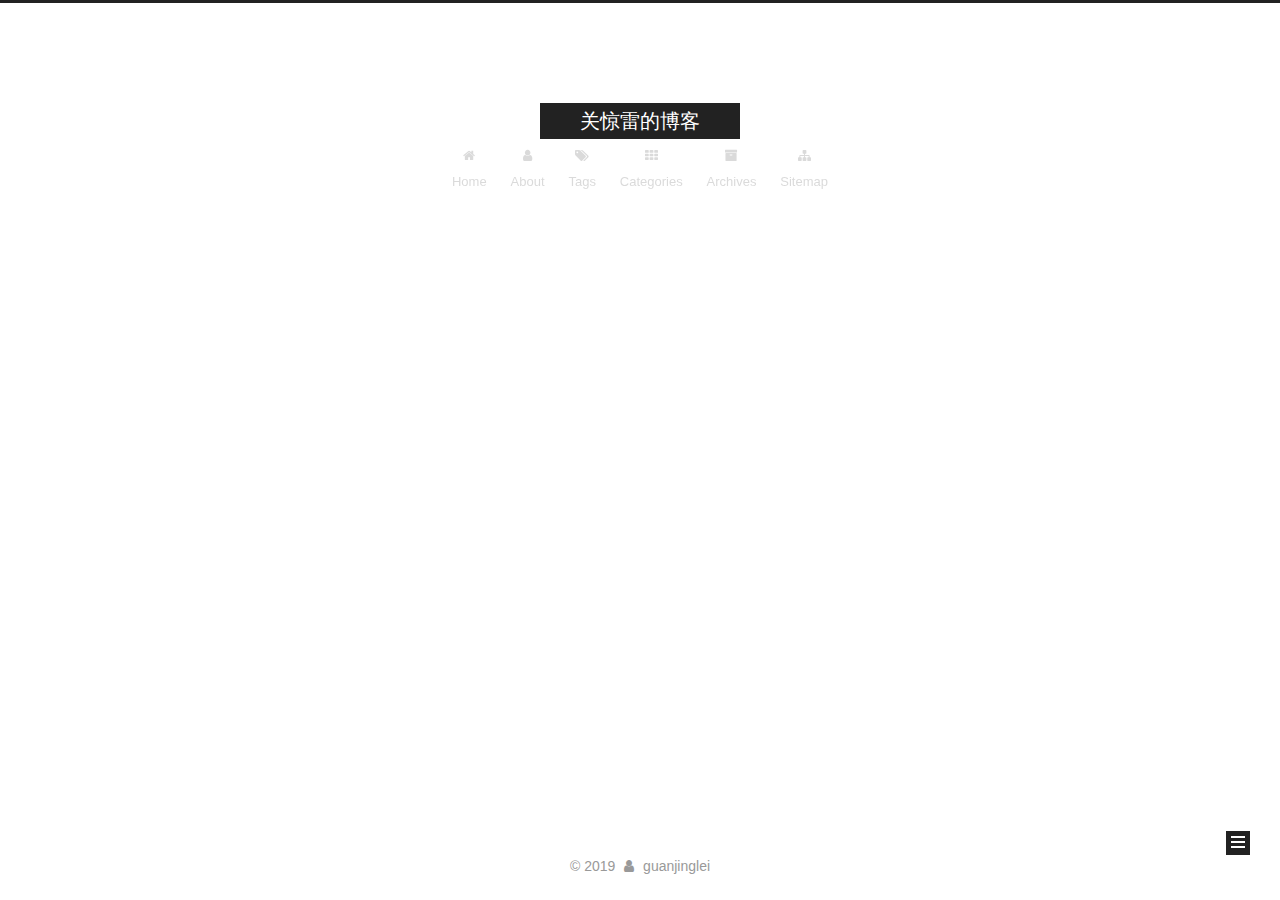
==== index.html @ bd44beff "Site updated: 2019-08-22 19:31:45" ====
<!DOCTYPE html>



  


<html class="theme-next muse use-motion" lang="">
<head>
  <meta charset="UTF-8"/>
<meta http-equiv="X-UA-Compatible" content="IE=edge" />
<meta name="viewport" content="width=device-width, initial-scale=1, maximum-scale=1"/>
<meta name="theme-color" content="#222">









<meta http-equiv="Cache-Control" content="no-transform" />
<meta http-equiv="Cache-Control" content="no-siteapp" />
















  
  
  <link href="/lib/fancybox/source/jquery.fancybox.css?v=2.1.5" rel="stylesheet" type="text/css" />







<link href="/lib/font-awesome/css/font-awesome.min.css?v=4.6.2" rel="stylesheet" type="text/css" />

<link href="/css/main.css?v=5.1.4" rel="stylesheet" type="text/css" />


  <link rel="apple-touch-icon" sizes="180x180" href="/images/apple-touch-icon-next.png?v=5.1.4">


  <link rel="icon" type="image/png" sizes="32x32" href="/images/favicon-32x32-next.png?v=5.1.4">


  <link rel="icon" type="image/png" sizes="16x16" href="/images/favicon-16x16-next.png?v=5.1.4">


  <link rel="mask-icon" href="/images/logo.svg?v=5.1.4" color="#222">





  <meta name="keywords" content="Hexo, NexT" />










<meta property="og:type" content="website">
<meta property="og:title" content="关惊雷的博客">
<meta property="og:url" content="http://yoursite.com/index.html">
<meta property="og:site_name" content="关惊雷的博客">
<meta property="og:locale" content="default">
<meta name="twitter:card" content="summary">
<meta name="twitter:title" content="关惊雷的博客">



<script type="text/javascript" id="hexo.configurations">
  var NexT = window.NexT || {};
  var CONFIG = {
    root: '/',
    scheme: 'Muse',
    version: '5.1.4',
    sidebar: {"position":"left","display":"post","offset":12,"b2t":false,"scrollpercent":false,"onmobile":false},
    fancybox: true,
    tabs: true,
    motion: {"enable":true,"async":false,"transition":{"post_block":"fadeIn","post_header":"slideDownIn","post_body":"slideDownIn","coll_header":"slideLeftIn","sidebar":"slideUpIn"}},
    duoshuo: {
      userId: '0',
      author: 'Author'
    },
    algolia: {
      applicationID: '',
      apiKey: '',
      indexName: '',
      hits: {"per_page":10},
      labels: {"input_placeholder":"Search for Posts","hits_empty":"We didn't find any results for the search: ${query}","hits_stats":"${hits} results found in ${time} ms"}
    }
  };
</script>



  <link rel="canonical" href="http://yoursite.com/"/>





  <title>关惊雷的博客</title>
  








</head>

<body itemscope itemtype="http://schema.org/WebPage" lang="default">

  
  
    
  

  <div class="container sidebar-position-left 
  page-home">
    <div class="headband"></div>

    <header id="header" class="header" itemscope itemtype="http://schema.org/WPHeader">
      <div class="header-inner"><div class="site-brand-wrapper">
  <div class="site-meta ">
    

    <div class="custom-logo-site-title">
      <a href="/"  class="brand" rel="start">
        <span class="logo-line-before"><i></i></span>
        <span class="site-title">关惊雷的博客</span>
        <span class="logo-line-after"><i></i></span>
      </a>
    </div>
      
        <p class="site-subtitle"></p>
      
  </div>

  <div class="site-nav-toggle">
    <button>
      <span class="btn-bar"></span>
      <span class="btn-bar"></span>
      <span class="btn-bar"></span>
    </button>
  </div>
</div>

<nav class="site-nav">
  

  
    <ul id="menu" class="menu">
      
        
        <li class="menu-item menu-item-home">
          <a href="/" rel="section">
            
              <i class="menu-item-icon fa fa-fw fa-home"></i> <br />
            
            Home
          </a>
        </li>
      
        
        <li class="menu-item menu-item-about">
          <a href="/about/" rel="section">
            
              <i class="menu-item-icon fa fa-fw fa-user"></i> <br />
            
            About
          </a>
        </li>
      
        
        <li class="menu-item menu-item-tags">
          <a href="/tags/" rel="section">
            
              <i class="menu-item-icon fa fa-fw fa-tags"></i> <br />
            
            Tags
          </a>
        </li>
      
        
        <li class="menu-item menu-item-categories">
          <a href="/categories/" rel="section">
            
              <i class="menu-item-icon fa fa-fw fa-th"></i> <br />
            
            Categories
          </a>
        </li>
      
        
        <li class="menu-item menu-item-archives">
          <a href="/archives/" rel="section">
            
              <i class="menu-item-icon fa fa-fw fa-archive"></i> <br />
            
            Archives
          </a>
        </li>
      
        
        <li class="menu-item menu-item-sitemap">
          <a href="/sitemap.xml" rel="section">
            
              <i class="menu-item-icon fa fa-fw fa-sitemap"></i> <br />
            
            Sitemap
          </a>
        </li>
      

      
    </ul>
  

  
</nav>



 </div>
    </header>

    <main id="main" class="main">
      <div class="main-inner">
        <div class="content-wrap">
          <div id="content" class="content">
            
  <section id="posts" class="posts-expand">
    
      

  

  
  
  

  <article class="post post-type-normal" itemscope itemtype="http://schema.org/Article">
  
  
  
  <div class="post-block">
    <link itemprop="mainEntityOfPage" href="http://yoursite.com/2018/07/21/开篇/">

    <span hidden itemprop="author" itemscope itemtype="http://schema.org/Person">
      <meta itemprop="name" content="guanjinglei">
      <meta itemprop="description" content="">
      <meta itemprop="image" content="/images/avatar.gif">
    </span>

    <span hidden itemprop="publisher" itemscope itemtype="http://schema.org/Organization">
      <meta itemprop="name" content="关惊雷的博客">
    </span>

    
      <header class="post-header">

        
        
          <h1 class="post-title" itemprop="name headline">
                
                <a class="post-title-link" href="/2018/07/21/开篇/" itemprop="url">开篇</a></h1>
        

        <div class="post-meta">
          <span class="post-time">
            
              <span class="post-meta-item-icon">
                <i class="fa fa-calendar-o"></i>
              </span>
              
                <span class="post-meta-item-text">Posted on</span>
              
              <time title="Post created" itemprop="dateCreated datePublished" datetime="2018-07-21T21:16:44+08:00">
                2018-07-21
              </time>
            

            

            
          </span>

          

          
            
          

          
          

          

          

          

        </div>
      </header>
    

    
    
    
    <div class="post-body" itemprop="articleBody">

      
      

      
        
          
            <p>这是第一篇文章。<br>感谢琛哥帮我撘博客，耶。</p>

          
        
      
    </div>
    
    
    

    

    

    

    <footer class="post-footer">
      

      

      

      
      
        <div class="post-eof"></div>
      
    </footer>
  </div>
  
  
  
  </article>


    
  </section>

  


          </div>
          


          

        </div>
        
          
  
  <div class="sidebar-toggle">
    <div class="sidebar-toggle-line-wrap">
      <span class="sidebar-toggle-line sidebar-toggle-line-first"></span>
      <span class="sidebar-toggle-line sidebar-toggle-line-middle"></span>
      <span class="sidebar-toggle-line sidebar-toggle-line-last"></span>
    </div>
  </div>

  <aside id="sidebar" class="sidebar">
    
    <div class="sidebar-inner">

      

      

      <section class="site-overview-wrap sidebar-panel sidebar-panel-active">
        <div class="site-overview">
          <div class="site-author motion-element" itemprop="author" itemscope itemtype="http://schema.org/Person">
            
              <p class="site-author-name" itemprop="name">guanjinglei</p>
              <p class="site-description motion-element" itemprop="description"></p>
          </div>

          <nav class="site-state motion-element">

            
              <div class="site-state-item site-state-posts">
              
                <a href="/archives/">
              
                  <span class="site-state-item-count">1</span>
                  <span class="site-state-item-name">posts</span>
                </a>
              </div>
            

            

            

          </nav>

          

          

          
          

          
          

          

        </div>
      </section>

      

      

    </div>
  </aside>


        
      </div>
    </main>

    <footer id="footer" class="footer">
      <div class="footer-inner">
        <div class="copyright">&copy; <span itemprop="copyrightYear">2019</span>
  <span class="with-love">
    <i class="fa fa-user"></i>
  </span>
  <span class="author" itemprop="copyrightHolder">guanjinglei</span>

  
</div>



        







        
      </div>
    </footer>

    
      <div class="back-to-top">
        <i class="fa fa-arrow-up"></i>
        
      </div>
    

    

  </div>

  

<script type="text/javascript">
  if (Object.prototype.toString.call(window.Promise) !== '[object Function]') {
    window.Promise = null;
  }
</script>









  












  
  
    <script type="text/javascript" src="/lib/jquery/index.js?v=2.1.3"></script>
  

  
  
    <script type="text/javascript" src="/lib/fastclick/lib/fastclick.min.js?v=1.0.6"></script>
  

  
  
    <script type="text/javascript" src="/lib/jquery_lazyload/jquery.lazyload.js?v=1.9.7"></script>
  

  
  
    <script type="text/javascript" src="/lib/velocity/velocity.min.js?v=1.2.1"></script>
  

  
  
    <script type="text/javascript" src="/lib/velocity/velocity.ui.min.js?v=1.2.1"></script>
  

  
  
    <script type="text/javascript" src="/lib/fancybox/source/jquery.fancybox.pack.js?v=2.1.5"></script>
  


  


  <script type="text/javascript" src="/js/src/utils.js?v=5.1.4"></script>

  <script type="text/javascript" src="/js/src/motion.js?v=5.1.4"></script>



  
  

  

  


  <script type="text/javascript" src="/js/src/bootstrap.js?v=5.1.4"></script>



  


  




	





  





  












  





  

  

  

  
  

  

  

  

</body>
</html>
---- css/main.css ----
/* normalize.css v3.0.2 | MIT License | git.io/normalize */
html {
  font-family: sans-serif; /* 1 */
  -ms-text-size-adjust: 100%; /* 2 */
  -webkit-text-size-adjust: 100%; /* 2 */
}
body {
  margin: 0;
}
article,
aside,
details,
figcaption,
figure,
footer,
header,
hgroup,
main,
menu,
nav,
section,
summary {
  display: block;
}
audio,
canvas,
progress,
video {
  display: inline-block; /* 1 */
  vertical-align: baseline; /* 2 */
}
audio:not([controls]) {
  display: none;
  height: 0;
}
[hidden],
template {
  display: none;
}
a {
  background-color: transparent;
}
a:active,
a:hover {
  outline: 0;
}
abbr[title] {
  border-bottom: 1px dotted;
}
b,
strong {
  font-weight: bold;
}
dfn {
  font-style: italic;
}
h1 {
  font-size: 2em;
  margin: 0.67em 0;
}
mark {
  background: #ff0;
  color: #000;
}
small {
  font-size: 80%;
}
sub,
sup {
  font-size: 75%;
  line-height: 0;
  position: relative;
  vertical-align: baseline;
}
sup {
  top: -0.5em;
}
sub {
  bottom: -0.25em;
}
img {
  border: 0;
}
svg:not(:root) {
  overflow: hidden;
}
figure {
  margin: 1em 40px;
}
hr {
  -moz-box-sizing: content-box;
  box-sizing: content-box;
  height: 0;
}
pre {
  overflow: auto;
}
code,
kbd,
pre,
samp {
  font-family: monospace, monospace;
  font-size: 1em;
}
button,
input,
optgroup,
select,
textarea {
  color: inherit; /* 1 */
  font: inherit; /* 2 */
  margin: 0; /* 3 */
}
button {
  overflow: visible;
}
button,
select {
  text-transform: none;
}
button,
html input[type="button"],
input[type="reset"],
input[type="submit"] {
  -webkit-appearance: button; /* 2 */
  cursor: pointer; /* 3 */
}
button[disabled],
html input[disabled] {
  cursor: default;
}
button::-moz-focus-inner,
input::-moz-focus-inner {
  border: 0;
  padding: 0;
}
input {
  line-height: normal;
}
input[type="checkbox"],
input[type="radio"] {
  box-sizing: border-box; /* 1 */
  padding: 0; /* 2 */
}
input[type="number"]::-webkit-inner-spin-button,
input[type="number"]::-webkit-outer-spin-button {
  height: auto;
}
input[type="search"] {
  -webkit-appearance: textfield; /* 1 */
  -moz-box-sizing: content-box;
  -webkit-box-sizing: content-box; /* 2 */
  box-sizing: content-box;
}
input[type="search"]::-webkit-search-cancel-button,
input[type="search"]::-webkit-search-decoration {
  -webkit-appearance: none;
}
fieldset {
  border: 1px solid #c0c0c0;
  margin: 0 2px;
  padding: 0.35em 0.625em 0.75em;
}
legend {
  border: 0; /* 1 */
  padding: 0; /* 2 */
}
textarea {
  overflow: auto;
}
optgroup {
  font-weight: bold;
}
table {
  border-collapse: collapse;
  border-spacing: 0;
}
td,
th {
  padding: 0;
}
::selection {
  background: #262a30;
  color: #fff;
}
body {
  position: relative;
  font-family: 'Lato', "PingFang SC", "Microsoft YaHei", sans-serif;
  font-size: 14px;
  line-height: 2;
  color: #555;
  background: #fff;
}
@media (max-width: 767px) {
  body {
    padding-right: 0 !important;
  }
}
@media (min-width: 768px) and (max-width: 991px) {
  body {
    padding-right: 0 !important;
  }
}
@media (min-width: 1600px) {
  body {
    font-size: 16px;
  }
}
h1,
h2,
h3,
h4,
h5,
h6 {
  margin: 0;
  padding: 0;
  font-weight: bold;
  line-height: 1.5;
  font-family: 'Lato', "PingFang SC", "Microsoft YaHei", sans-serif;
}
h2,
h3,
h4,
h5,
h6 {
  margin: 20px 0 15px;
}
h1 {
  font-size: 22px;
}
@media (max-width: 767px) {
  h1 {
    font-size: 18px;
  }
}
h2 {
  font-size: 20px;
}
@media (max-width: 767px) {
  h2 {
    font-size: 16px;
  }
}
h3 {
  font-size: 18px;
}
@media (max-width: 767px) {
  h3 {
    font-size: 14px;
  }
}
h4 {
  font-size: 16px;
}
@media (max-width: 767px) {
  h4 {
    font-size: 12px;
  }
}
h5 {
  font-size: 14px;
}
@media (max-width: 767px) {
  h5 {
    font-size: 10px;
  }
}
h6 {
  font-size: 12px;
}
@media (max-width: 767px) {
  h6 {
    font-size: 8px;
  }
}
p {
  margin: 0 0 20px 0;
}
a {
  color: #555;
  text-decoration: none;
  outline: none;
  border-bottom: 1px solid #999;
  word-wrap: break-word;
}
a:hover {
  color: #222;
  border-bottom-color: #222;
}
blockquote {
  margin: 0;
  padding: 0;
}
img {
  display: block;
  margin: auto;
  max-width: 100%;
  height: auto;
}
hr {
  margin: 40px 0;
  height: 3px;
  border: none;
  background-color: #ddd;
  background-image: repeating-linear-gradient(-45deg, #fff, #fff 4px, transparent 4px, transparent 8px);
}
blockquote {
  padding: 0 15px;
  color: #666;
  border-left: 4px solid #ddd;
}
blockquote cite::before {
  content: "-";
  padding: 0 5px;
}
dt {
  font-weight: 700;
}
dd {
  margin: 0;
  padding: 0;
}
kbd {
  border: 1px solid #ccc;
  border-radius: 0.2em;
  box-shadow: 0.1em 0.1em 0.2em rgba(0,0,0,0.1);
  background-color: #f9f9f9;
  font-family: inherit;
  background-image: -webkit-linear-gradient(top, #eee, #fff, #eee);
  padding: 0.1em 0.3em;
  white-space: nowrap;
}
.text-left {
  text-align: left;
}
.text-center {
  text-align: center;
}
.text-right {
  text-align: right;
}
.text-justify {
  text-align: justify;
}
.text-nowrap {
  white-space: nowrap;
}
.text-lowercase {
  text-transform: lowercase;
}
.text-uppercase {
  text-transform: uppercase;
}
.text-capitalize {
  text-transform: capitalize;
}
.center-block {
  display: block;
  margin-left: auto;
  margin-right: auto;
}
.clearfix:before,
.clearfix:after {
  content: " ";
  display: table;
}
.clearfix:after {
  clear: both;
}
.pullquote {
  width: 45%;
}
.pullquote.left {
  float: left;
  margin-left: 5px;
  margin-right: 10px;
}
.pullquote.right {
  float: right;
  margin-left: 10px;
  margin-right: 5px;
}
.affix.affix.affix {
  position: fixed;
}
.translation {
  margin-top: -20px;
  font-size: 14px;
  color: #999;
}
.scrollbar-measure {
  width: 100px;
  height: 100px;
  overflow: scroll;
  position: absolute;
  top: -9999px;
}
.use-motion .motion-element {
  opacity: 0;
}
table {
  margin: 20px 0;
  width: 100%;
  border-collapse: collapse;
  border-spacing: 0;
  border: 1px solid #ddd;
  font-size: 14px;
  table-layout: fixed;
  word-wrap: break-all;
}
table>tbody>tr:nth-of-type(odd) {
  background-color: #f9f9f9;
}
table>tbody>tr:hover {
  background-color: #f5f5f5;
}
caption,
th,
td {
  padding: 8px;
  text-align: left;
  vertical-align: middle;
  font-weight: normal;
}
th,
td {
  border-bottom: 3px solid #ddd;
  border-right: 1px solid #eee;
}
th {
  padding-bottom: 10px;
  font-weight: 700;
}
td {
  border-bottom-width: 1px;
}
html,
body {
  height: 100%;
}
.container {
  position: relative;
  min-height: 100%;
}
.header-inner {
  margin: 0 auto;
  padding: 100px 0 70px;
  width: 700px;
}
@media (min-width: 1600px) {
  .container .header-inner {
    width: 900px;
  }
}
.main {
  padding-bottom: 150px;
}
.main-inner {
  margin: 0 auto;
  width: 700px;
}
@media (min-width: 1600px) {
  .container .main-inner {
    width: 900px;
  }
}
.footer {
  position: absolute;
  left: 0;
  bottom: 0;
  width: 100%;
  min-height: 50px;
}
.footer-inner {
  box-sizing: border-box;
  margin: 20px auto;
  width: 700px;
}
@media (min-width: 1600px) {
  .container .footer-inner {
    width: 900px;
  }
}
pre,
.highlight {
  overflow: auto;
  margin: 20px 0;
  padding: 0;
  font-size: 13px;
  color: #4d4d4c;
  background: #f7f7f7;
  line-height: 1.6;
}
pre,
code {
  font-family: consolas, Menlo, "PingFang SC", "Microsoft YaHei", monospace;
}
code {
  padding: 2px 4px;
  word-wrap: break-word;
  color: #555;
  background: #eee;
  border-radius: 3px;
  font-size: 13px;
}
pre {
  padding: 10px;
}
pre code {
  padding: 0;
  color: #4d4d4c;
  background: none;
  text-shadow: none;
}
.highlight {
  border-radius: 1px;
}
.highlight pre {
  border: none;
  margin: 0;
  padding: 10px 0;
}
.highlight table {
  margin: 0;
  width: auto;
  border: none;
}
.highlight td {
  border: none;
  padding: 0;
}
.highlight figcaption {
  font-size: 1em;
  color: #4d4d4c;
  line-height: 1em;
  margin-bottom: 1em;
}
.highlight figcaption:before,
.highlight figcaption:after {
  content: " ";
  display: table;
}
.highlight figcaption:after {
  clear: both;
}
.highlight figcaption a {
  float: right;
  color: #4d4d4c;
}
.highlight figcaption a:hover {
  border-bottom-color: #4d4d4c;
}
.highlight .gutter pre {
  padding-left: 10px;
  padding-right: 10px;
  color: #869194;
  text-align: right;
  background-color: #eff2f3;
}
.highlight .code pre {
  width: 100%;
  padding-left: 10px;
  padding-right: 10px;
  background-color: #f7f7f7;
}
.highlight .line {
  height: 20px;
}
.gutter {
  -webkit-user-select: none;
  -moz-user-select: none;
  -ms-user-select: none;
  user-select: none;
}
.gist table {
  width: auto;
}
.gist table td {
  border: none;
}
pre .deletion {
  background: #fdd;
}
pre .addition {
  background: #dfd;
}
pre .meta {
  color: #8959a8;
}
pre .comment {
  color: #8e908c;
}
pre .variable,
pre .attribute,
pre .tag,
pre .regexp,
pre .ruby .constant,
pre .xml .tag .title,
pre .xml .pi,
pre .xml .doctype,
pre .html .doctype,
pre .css .id,
pre .css .class,
pre .css .pseudo {
  color: #c82829;
}
pre .number,
pre .preprocessor,
pre .built_in,
pre .literal,
pre .params,
pre .constant,
pre .command {
  color: #f5871f;
}
pre .ruby .class .title,
pre .css .rules .attribute,
pre .string,
pre .value,
pre .inheritance,
pre .header,
pre .ruby .symbol,
pre .xml .cdata,
pre .special,
pre .number,
pre .formula {
  color: #718c00;
}
pre .title,
pre .css .hexcolor {
  color: #3e999f;
}
pre .function,
pre .python .decorator,
pre .python .title,
pre .ruby .function .title,
pre .ruby .title .keyword,
pre .perl .sub,
pre .javascript .title,
pre .coffeescript .title {
  color: #4271ae;
}
pre .keyword,
pre .javascript .function {
  color: #8959a8;
}
.full-image.full-image.full-image.full-image {
  border: none;
  max-width: 100%;
  width: auto;
  margin: 20px auto 25px;
}
@media (min-width: 992px) {
  .full-image.full-image.full-image.full-image {
    max-width: none;
    width: 110%;
    margin: 25px -5%;
  }
}
.blockquote-center,
.page-home .post-type-quote blockquote,
.page-post-detail .post-type-quote blockquote {
  position: relative;
  margin: 40px 0;
  padding: 0;
  border-left: none;
  text-align: center;
}
.blockquote-center::before,
.page-home .post-type-quote blockquote::before,
.page-post-detail .post-type-quote blockquote::before,
.blockquote-center::after,
.page-home .post-type-quote blockquote::after,
.page-post-detail .post-type-quote blockquote::after {
  position: absolute;
  content: ' ';
  display: block;
  width: 100%;
  height: 24px;
  opacity: 0.2;
  background-repeat: no-repeat;
  background-position: 0 -6px;
  background-size: 22px 22px;
}
.blockquote-center::before,
.page-home .post-type-quote blockquote::before,
.page-post-detail .post-type-quote blockquote::before {
  top: -20px;
  background-image: url("../images/quote-l.svg");
  border-top: 1px solid #ccc;
}
.blockquote-center::after,
.page-home .post-type-quote blockquote::after,
.page-post-detail .post-type-quote blockquote::after {
  bottom: -20px;
  background-image: url("../images/quote-r.svg");
  border-bottom: 1px solid #ccc;
  background-position: 100% 8px;
}
.blockquote-center p,
.page-home .post-type-quote blockquote p,
.page-post-detail .post-type-quote blockquote p,
.blockquote-center div,
.page-home .post-type-quote blockquote div,
.page-post-detail .post-type-quote blockquote div {
  text-align: center;
}
.post .post-body .group-picture img {
  box-sizing: border-box;
  padding: 0 3px;
  border: none;
}
.post .group-picture-row {
  overflow: hidden;
  margin-top: 6px;
}
.post .group-picture-row:first-child {
  margin-top: 0;
}
.post .group-picture-column {
  float: left;
}
.page-post-detail .post-body .group-picture-column {
  float: none;
  margin-top: 10px;
  width: auto !important;
}
.page-post-detail .post-body .group-picture-column img {
  margin: 0 auto;
}
.page-archive .group-picture-container {
  overflow: hidden;
}
.page-archive .group-picture-row {
  float: left;
}
.page-archive .group-picture-row:first-child {
  margin-top: 6px;
}
.page-archive .group-picture-column {
  max-width: 150px;
  max-height: 150px;
}
.post-body .note {
  position: relative;
  padding: 15px;
  margin-bottom: 20px;
  border: 1px solid #eee;
  border-left-width: 5px;
  border-radius: 3px;
}
.post-body .note h2,
.post-body .note h3,
.post-body .note h4,
.post-body .note h5,
.post-body .note h6 {
  margin-top: 0;
  margin-bottom: 0;
  border-bottom: initial;
  padding-top: 0 !important;
}
.post-body .note p:first-child,
.post-body .note ul:first-child,
.post-body .note ol:first-child,
.post-body .note table:first-child,
.post-body .note pre:first-child,
.post-body .note blockquote:first-child {
  margin-top: 0;
}
.post-body .note p:last-child,
.post-body .note ul:last-child,
.post-body .note ol:last-child,
.post-body .note table:last-child,
.post-body .note pre:last-child,
.post-body .note blockquote:last-child {
  margin-bottom: 0;
}
.post-body .note.default {
  border-left-color: #777;
}
.post-body .note.default h2,
.post-body .note.default h3,
.post-body .note.default h4,
.post-body .note.default h5,
.post-body .note.default h6 {
  color: #777;
}
.post-body .note.primary {
  border-left-color: #6f42c1;
}
.post-body .note.primary h2,
.post-body .note.primary h3,
.post-body .note.primary h4,
.post-body .note.primary h5,
.post-body .note.primary h6 {
  color: #6f42c1;
}
.post-body .note.info {
  border-left-color: #428bca;
}
.post-body .note.info h2,
.post-body .note.info h3,
.post-body .note.info h4,
.post-body .note.info h5,
.post-body .note.info h6 {
  color: #428bca;
}
.post-body .note.success {
  border-left-color: #5cb85c;
}
.post-body .note.success h2,
.post-body .note.success h3,
.post-body .note.success h4,
.post-body .note.success h5,
.post-body .note.success h6 {
  color: #5cb85c;
}
.post-body .note.warning {
  border-left-color: #f0ad4e;
}
.post-body .note.warning h2,
.post-body .note.warning h3,
.post-body .note.warning h4,
.post-body .note.warning h5,
.post-body .note.warning h6 {
  color: #f0ad4e;
}
.post-body .note.danger {
  border-left-color: #d9534f;
}
.post-body .note.danger h2,
.post-body .note.danger h3,
.post-body .note.danger h4,
.post-body .note.danger h5,
.post-body .note.danger h6 {
  color: #d9534f;
}
.post-body .label {
  display: inline;
  padding: 0 2px;
  white-space: nowrap;
}
.post-body .label.default {
  background-color: #f0f0f0;
}
.post-body .label.primary {
  background-color: #efe6f7;
}
.post-body .label.info {
  background-color: #e5f2f8;
}
.post-body .label.success {
  background-color: #e7f4e9;
}
.post-body .label.warning {
  background-color: #fcf6e1;
}
.post-body .label.danger {
  background-color: #fae8eb;
}
.post-body .tabs {
  position: relative;
  display: block;
  margin-bottom: 20px;
  padding-top: 10px;
}
.post-body .tabs ul.nav-tabs {
  margin: 0;
  padding: 0;
  display: flex;
  margin-bottom: -1px;
}
@media (max-width: 413px) {
  .post-body .tabs ul.nav-tabs {
    display: block;
    margin-bottom: 5px;
  }
}
.post-body .tabs ul.nav-tabs li.tab {
  list-style-type: none !important;
  margin: 0 0.25em 0 0;
  border-top: 3px solid transparent;
  border-left: 1px solid transparent;
  border-right: 1px solid transparent;
}
@media (max-width: 413px) {
  .post-body .tabs ul.nav-tabs li.tab {
    margin: initial;
    border-top: 1px solid transparent;
    border-left: 3px solid transparent;
    border-right: 1px solid transparent;
    border-bottom: 1px solid transparent;
  }
}
.post-body .tabs ul.nav-tabs li.tab a {
  outline: 0;
  border-bottom: initial;
  display: block;
  line-height: 1.8em;
  padding: 0.25em 0.75em;
  transition-duration: 0.2s;
  transition-timing-function: ease-out;
  transition-delay: 0s;
}
.post-body .tabs ul.nav-tabs li.tab a i {
  width: 1.285714285714286em;
}
.post-body .tabs ul.nav-tabs li.tab.active {
  border-top: 3px solid #fc6423;
  border-left: 1px solid #ddd;
  border-right: 1px solid #ddd;
  background-color: #fff;
}
@media (max-width: 413px) {
  .post-body .tabs ul.nav-tabs li.tab.active {
    border-top: 1px solid #ddd;
    border-left: 3px solid #fc6423;
    border-right: 1px solid #ddd;
    border-bottom: 1px solid #ddd;
  }
}
.post-body .tabs ul.nav-tabs li.tab.active a {
  cursor: default;
  color: #555;
}
.post-body .tabs .tab-content {
  background-color: #fff;
}
.post-body .tabs .tab-content .tab-pane {
  border: 1px solid #ddd;
  padding: 20px 20px 0 20px;
}
.post-body .tabs .tab-content .tab-pane:not(.active) {
  display: none !important;
}
.post-body .tabs .tab-content .tab-pane.active {
  display: block !important;
}
.btn {
  display: inline-block;
  padding: 0 20px;
  font-size: 14px;
  color: #fff;
  background: #222;
  border: 2px solid #222;
  text-decoration: none;
  border-radius: 0;
  transition-property: background-color;
  transition-duration: 0.2s;
  transition-timing-function: ease-in-out;
  transition-delay: 0s;
  line-height: 2;
}
.btn:hover {
  border-color: #222;
  color: #222;
  background: #fff;
}
.btn +.btn {
  margin: 0 0 8px 8px;
}
.btn .fa-fw {
  width: 1.285714285714286em;
  text-align: left;
}
.btn-bar {
  display: block;
  width: 22px;
  height: 2px;
  background: #555;
  border-radius: 1px;
}
.btn-bar+.btn-bar {
  margin-top: 4px;
}
.pagination {
  margin: 120px 0 40px;
  text-align: center;
  border-top: 1px solid #eee;
}
.page-number-basic,
.pagination .prev,
.pagination .next,
.pagination .page-number,
.pagination .space {
  display: inline-block;
  position: relative;
  top: -1px;
  margin: 0 10px;
  padding: 0 11px;
}
@media (max-width: 767px) {
  .page-number-basic,
  .pagination .prev,
  .pagination .next,
  .pagination .page-number,
  .pagination .space {
    margin: 0 5px;
  }
}
.pagination .prev,
.pagination .next,
.pagination .page-number {
  border-bottom: 0;
  border-top: 1px solid #eee;
  transition-property: border-color;
  transition-duration: 0.2s;
  transition-timing-function: ease-in-out;
  transition-delay: 0s;
}
.pagination .prev:hover,
.pagination .next:hover,
.pagination .page-number:hover {
  border-top-color: #222;
}
.pagination .space {
  padding: 0;
  margin: 0;
}
.pagination .prev {
  margin-left: 0;
}
.pagination .next {
  margin-right: 0;
}
.pagination .page-number.current {
  color: #fff;
  background: #ccc;
  border-top-color: #ccc;
}
@media (max-width: 767px) {
  .pagination {
    border-top: none;
  }
  .pagination .prev,
  .pagination .next,
  .pagination .page-number {
    margin-bottom: 10px;
    border-top: 0;
    border-bottom: 1px solid #eee;
    padding: 0 10px;
  }
  .pagination .prev:hover,
  .pagination .next:hover,
  .pagination .page-number:hover {
    border-bottom-color: #222;
  }
}
.comments {
  margin: 60px 20px 0;
}
.tag-cloud {
  text-align: center;
}
.tag-cloud a {
  display: inline-block;
  margin: 10px;
}
.back-to-top {
  box-sizing: border-box;
  position: fixed;
  bottom: -100px;
  right: 30px;
  z-index: 1050;
  padding: 0 6px;
  width: 24px;
  background: #222;
  font-size: 12px;
  opacity: 1;
  color: #fff;
  cursor: pointer;
  text-align: center;
  -webkit-transform: translateZ(0);
  transition-property: bottom;
  transition-duration: 0.2s;
  transition-timing-function: ease-in-out;
  transition-delay: 0s;
}
@media (min-width: 768px) and (max-width: 991px) {
  .back-to-top {
    display: none !important;
  }
}
@media (max-width: 767px) {
  .back-to-top {
    display: none !important;
  }
}
.back-to-top.back-to-top-on {
  bottom: 19px;
}
.header {
  background: transparent;
}
.header-inner {
  position: relative;
}
.headband {
  height: 3px;
  background: #222;
}
.site-meta {
  margin: 0;
  text-align: center;
}
@media (max-width: 767px) {
  .site-meta {
    text-align: center;
  }
}
.brand {
  position: relative;
  display: inline-block;
  padding: 0 40px;
  color: #fff;
  background: #222;
  border-bottom: none;
}
.brand:hover {
  color: #fff;
}
.logo {
  display: inline-block;
  margin-right: 5px;
  line-height: 36px;
  vertical-align: top;
}
.site-title {
  display: inline-block;
  vertical-align: top;
  line-height: 36px;
  font-size: 20px;
  font-weight: normal;
  font-family: 'Lato', "PingFang SC", "Microsoft YaHei", sans-serif;
}
.site-subtitle {
  margin-top: 10px;
  font-size: 13px;
  color: #999;
}
.use-motion .brand {
  opacity: 0;
}
.use-motion .logo,
.use-motion .site-title,
.use-motion .site-subtitle {
  opacity: 0;
  position: relative;
  top: -10px;
}
.site-nav-toggle {
  display: none;
  position: absolute;
  top: 10px;
  left: 10px;
}
@media (max-width: 767px) {
  .site-nav-toggle {
    display: block;
  }
}
.site-nav-toggle button {
  margin-top: 2px;
  padding: 9px 10px;
  background: transparent;
  border: none;
}
@media (max-width: 767px) {
  .site-nav {
    display: none;
    margin: 0 -10px;
    padding: 0 10px;
    clear: both;
    border-top: 1px solid #ddd;
  }
}
@media (min-width: 768px) and (max-width: 991px) {
  .site-nav {
    display: block !important;
  }
}
@media (min-width: 992px) {
  .site-nav {
    display: block !important;
  }
}
.menu {
  margin-top: 20px;
  padding-left: 0;
  text-align: center;
}
.menu .menu-item {
  display: inline-block;
  margin: 0 10px;
  list-style: none;
}
@media screen and (max-width: 767px) {
  .menu .menu-item {
    margin-top: 10px;
  }
}
.menu .menu-item a {
  display: block;
  font-size: 13px;
  line-height: inherit;
  border-bottom: 1px solid transparent;
  transition-property: border-color;
  transition-duration: 0.2s;
  transition-timing-function: ease-in-out;
  transition-delay: 0s;
}
.menu .menu-item a:hover {
  border-bottom-color: #222;
}
.menu .menu-item .fa {
  margin-right: 5px;
}
.use-motion .menu-item {
  opacity: 0;
}
.post-body {
  font-family: 'Lato', "PingFang SC", "Microsoft YaHei", sans-serif;
}
@media (max-width: 767px) {
  .post-body {
    word-break: break-word;
  }
}
.post-body .fancybox img {
  display: block !important;
  margin: 0 auto;
  cursor: pointer;
  cursor: zoom-in;
  cursor: -webkit-zoom-in;
}
.post-body .image-caption,
.post-body .figure .caption {
  margin: -20px auto 15px;
  text-align: center;
  font-size: 14px;
  color: #999;
  font-weight: bold;
  line-height: 1;
}
.post-sticky-flag {
  display: inline-block;
  font-size: 16px;
  -ms-transform: rotate(30deg);
  -webkit-transform: rotate(30deg);
  -moz-transform: rotate(30deg);
  -ms-transform: rotate(30deg);
  -o-transform: rotate(30deg);
  transform: rotate(30deg);
}
.use-motion .post-block,
.use-motion .pagination,
.use-motion .comments {
  opacity: 0;
}
.use-motion .post-header {
  opacity: 0;
}
.use-motion .post-body {
  opacity: 0;
}
.use-motion .collection-title {
  opacity: 0;
}
.posts-expand {
  padding-top: 40px;
}
@media (max-width: 767px) {
  .posts-expand {
    margin: 0 20px;
  }
  .post-body pre .gutter pre {
    padding-right: 10px;
  }
  .post-body .highlight {
    margin-left: 0px;
    margin-right: 0px;
    padding: 0;
  }
  .post-body .highlight .gutter pre {
    padding-right: 10px;
  }
}
@media (min-width: 992px) {
  .posts-expand .post-body {
    text-align: justify;
  }
}
.posts-expand .post-body h2,
.posts-expand .post-body h3,
.posts-expand .post-body h4,
.posts-expand .post-body h5,
.posts-expand .post-body h6 {
  padding-top: 10px;
}
.posts-expand .post-body h2 .header-anchor,
.posts-expand .post-body h3 .header-anchor,
.posts-expand .post-body h4 .header-anchor,
.posts-expand .post-body h5 .header-anchor,
.posts-expand .post-body h6 .header-anchor {
  float: right;
  margin-left: 10px;
  color: #ccc;
  border-bottom-style: none;
  visibility: hidden;
}
.posts-expand .post-body h2 .header-anchor:hover,
.posts-expand .post-body h3 .header-anchor:hover,
.posts-expand .post-body h4 .header-anchor:hover,
.posts-expand .post-body h5 .header-anchor:hover,
.posts-expand .post-body h6 .header-anchor:hover {
  color: inherit;
}
.posts-expand .post-body h2:hover .header-anchor,
.posts-expand .post-body h3:hover .header-anchor,
.posts-expand .post-body h4:hover .header-anchor,
.posts-expand .post-body h5:hover .header-anchor,
.posts-expand .post-body h6:hover .header-anchor {
  visibility: visible;
}
.posts-expand .post-body ul li {
  list-style: circle;
}
.posts-expand .post-body img {
  box-sizing: border-box;
  margin: auto;
  padding: 3px;
  border: 1px solid #ddd;
}
.posts-expand .post-body .fancybox img {
  margin: 0 auto 25px;
}
@media (max-width: 767px) {
  .posts-collapse {
    margin: 0 20px;
  }
  .posts-collapse .post-title,
  .posts-collapse .post-meta {
    display: block;
    width: auto;
    text-align: left;
  }
}
.posts-collapse {
  position: relative;
  z-index: 1010;
  margin-left: 55px;
}
.posts-collapse::after {
  content: " ";
  position: absolute;
  top: 20px;
  left: 0;
  margin-left: -2px;
  width: 4px;
  height: 100%;
  background: #f5f5f5;
  z-index: -1;
}
@media (max-width: 767px) {
  .posts-collapse {
    margin: 0 20px;
  }
}
.posts-collapse .collection-title {
  position: relative;
  margin: 60px 0;
}
.posts-collapse .collection-title h1,
.posts-collapse .collection-title h2 {
  margin-left: 20px;
}
.posts-collapse .collection-title small {
  color: #bbb;
  margin-left: 5px;
}
.posts-collapse .collection-title::before {
  content: " ";
  position: absolute;
  left: 0;
  top: 50%;
  margin-left: -4px;
  margin-top: -4px;
  width: 8px;
  height: 8px;
  background: #bbb;
  border-radius: 50%;
}
.posts-collapse .post {
  margin: 30px 0;
}
.posts-collapse .post-header {
  position: relative;
  transition-duration: 0.2s;
  transition-timing-function: ease-in-out;
  transition-delay: 0s;
  transition-property: border;
  border-bottom: 1px dashed #ccc;
}
.posts-collapse .post-header::before {
  content: " ";
  position: absolute;
  left: 0;
  top: 12px;
  width: 6px;
  height: 6px;
  margin-left: -4px;
  background: #bbb;
  border-radius: 50%;
  border: 1px solid #fff;
  transition-duration: 0.2s;
  transition-timing-function: ease-in-out;
  transition-delay: 0s;
  transition-property: background;
}
.posts-collapse .post-header:hover {
  border-bottom-color: #666;
}
.posts-collapse .post-header:hover::before {
  background: #222;
}
.posts-collapse .post-meta {
  position: absolute;
  font-size: 12px;
  left: 20px;
  top: 5px;
}
.posts-collapse .post-comments-count {
  display: none;
}
.posts-collapse .post-title {
  margin-left: 60px;
  font-size: 16px;
  font-weight: normal;
  line-height: inherit;
}
.posts-collapse .post-title::after {
  margin-left: 3px;
  opacity: 0.6;
}
.posts-collapse .post-title a {
  color: #666;
  border-bottom: none;
}
.page-home .post-type-quote .post-header,
.page-post-detail .post-type-quote .post-header,
.page-home .post-type-quote .post-tags,
.page-post-detail .post-type-quote .post-tags {
  display: none;
}
.posts-expand .post-title {
  text-align: center;
  word-break: break-word;
  font-weight: 400;
}
.posts-expand .post-title-link {
  display: inline-block;
  position: relative;
  color: #555;
  border-bottom: none;
  line-height: 1.2;
  vertical-align: top;
}
.posts-expand .post-title-link::before {
  content: "";
  position: absolute;
  width: 100%;
  height: 2px;
  bottom: 0;
  left: 0;
  background-color: #000;
  visibility: hidden;
  -webkit-transform: scaleX(0);
  -moz-transform: scaleX(0);
  -ms-transform: scaleX(0);
  -o-transform: scaleX(0);
  transform: scaleX(0);
  transition-duration: 0.2s;
  transition-timing-function: ease-in-out;
  transition-delay: 0s;
}
.posts-expand .post-title-link:hover::before {
  visibility: visible;
  -webkit-transform: scaleX(1);
  -moz-transform: scaleX(1);
  -ms-transform: scaleX(1);
  -o-transform: scaleX(1);
  transform: scaleX(1);
}
.posts-expand .post-title-link .fa {
  font-size: 16px;
}
.posts-expand .post-meta {
  margin: 3px 0 60px 0;
  color: #999;
  font-family: 'Lato', "PingFang SC", "Microsoft YaHei", sans-serif;
  font-size: 12px;
  text-align: center;
}
.posts-expand .post-meta .post-category-list {
  display: inline-block;
  margin: 0;
  padding: 3px;
}
.posts-expand .post-meta .post-category-list-link {
  color: #999;
}
.posts-expand .post-meta .post-description {
  font-size: 14px;
  margin-top: 2px;
}
.post-meta-divider {
  margin: 0 0.5em;
}
.post-meta-item-icon {
  margin-right: 3px;
}
@media (min-width: 768px) and (max-width: 991px) {
  .post-meta-item-icon {
    display: inline-block;
  }
}
@media (max-width: 767px) {
  .post-meta-item-icon {
    display: inline-block;
  }
}
@media (min-width: 768px) and (max-width: 991px) {
  .post-meta-item-text {
    display: none;
  }
}
@media (max-width: 767px) {
  .post-meta-item-text {
    display: none;
  }
}
@media (max-width: 767px) {
  .posts-expand .post-comments-count {
    display: none;
  }
}
.post-button {
  margin-top: 40px;
}
.posts-expand .post-tags {
  margin-top: 40px;
  text-align: center;
}
.posts-expand .post-tags a {
  display: inline-block;
  margin-right: 10px;
  font-size: 13px;
}
.post-nav {
  display: table;
  margin-top: 15px;
  width: 100%;
  border-top: 1px solid #eee;
}
.post-nav-divider {
  display: table-cell;
  width: 10%;
}
.post-nav-item {
  display: table-cell;
  padding: 10px 0 0 0;
  width: 45%;
  vertical-align: top;
}
.post-nav-item a {
  position: relative;
  display: block;
  line-height: 25px;
  font-size: 14px;
  color: #555;
  border-bottom: none;
}
.post-nav-item a:hover {
  color: #222;
  border-bottom: none;
}
.post-nav-item a:active {
  top: 2px;
}
.post-nav-item .fa {
  position: absolute;
  top: 8px;
  left: 0;
  font-size: 12px;
}
.post-nav-next a {
  padding-left: 15px;
}
.post-nav-prev {
  text-align: right;
}
.post-nav-prev a {
  padding-right: 15px;
}
.post-nav-prev .fa {
  right: 0;
  left: auto;
}
.posts-expand .post-eof {
  display: block;
  margin: 80px auto 60px;
  width: 8%;
  height: 1px;
  background: #ccc;
  text-align: center;
}
.post:last-child .post-eof.post-eof.post-eof {
  display: none;
}
.post-gallery {
  display: table;
  table-layout: fixed;
  width: 100%;
  border-collapse: separate;
}
.post-gallery-row {
  display: table-row;
}
.post-gallery .post-gallery-img {
  display: table-cell;
  text-align: center;
  vertical-align: middle;
  border: none;
}
.post-gallery .post-gallery-img img {
  max-width: 100%;
  max-height: 100%;
  border: none;
}
.fancybox-close,
.fancybox-close:hover {
  border: none;
}
.rtl.post-body p,
.rtl.post-body a,
.rtl.post-body h1,
.rtl.post-body h2,
.rtl.post-body h3,
.rtl.post-body h4,
.rtl.post-body h5,
.rtl.post-body h6,
.rtl.post-body li,
.rtl.post-body ul,
.rtl.post-body ol {
  direction: rtl;
  font-family: UKIJ Ekran;
}
.rtl.post-title {
  font-family: UKIJ Ekran;
}
.sidebar {
  position: fixed;
  right: 0;
  top: 0;
  bottom: 0;
  width: 0;
  z-index: 1040;
  box-shadow: inset 0 2px 6px #000;
  background: #222;
  -webkit-transform: translateZ(0);
}
.sidebar a {
  color: #999;
  border-bottom-color: #555;
}
.sidebar a:hover {
  color: #eee;
}
@media (min-width: 768px) and (max-width: 991px) {
  .sidebar {
    display: none !important;
  }
}
@media (max-width: 767px) {
  .sidebar {
    display: none !important;
  }
}
.sidebar-inner {
  position: relative;
  padding: 20px 10px;
  color: #999;
  text-align: center;
}
.site-overview-wrap {
  overflow: hidden;
}
.site-overview {
  overflow-y: auto;
  overflow-x: hidden;
}
.sidebar-toggle {
  position: fixed;
  right: 30px;
  bottom: 45px;
  width: 14px;
  height: 14px;
  padding: 5px;
  background: #222;
  line-height: 0;
  z-index: 1050;
  cursor: pointer;
  -webkit-transform: translateZ(0);
}
@media (min-width: 768px) and (max-width: 991px) {
  .sidebar-toggle {
    display: none !important;
  }
}
@media (max-width: 767px) {
  .sidebar-toggle {
    display: none !important;
  }
}
.sidebar-toggle-line {
  position: relative;
  display: inline-block;
  vertical-align: top;
  height: 2px;
  width: 100%;
  background: #fff;
  margin-top: 3px;
}
.sidebar-toggle-line:first-child {
  margin-top: 0;
}
.site-author-image {
  display: block;
  margin: 0 auto;
  padding: 2px;
  max-width: 96px;
  height: auto;
  border: 2px solid #333;
}
.site-author-name {
  margin: 5px 0 0;
  text-align: center;
  color: #f5f5f5;
  font-weight: normal;
}
.site-description {
  margin-top: 5px;
  text-align: center;
  font-size: 14px;
  color: #999;
}
.site-state {
  overflow: hidden;
  line-height: 1.4;
  white-space: nowrap;
  text-align: center;
}
.site-state-item {
  display: inline-block;
  padding: 0 15px;
  border-left: 1px solid #333;
}
.site-state-item:first-child {
  border-left: none;
}
.site-state-item a {
  border-bottom: none;
}
.site-state-item-count {
  display: block;
  text-align: center;
  color: inherit;
  font-weight: 600;
  font-size: 18px;
}
.site-state-item-name {
  font-size: 13px;
  color: inherit;
}
.feed-link {
  margin-top: 20px;
}
.feed-link a {
  display: inline-block;
  padding: 0 15px;
  color: #fc6423;
  border: 1px solid #fc6423;
  border-radius: 4px;
}
.feed-link a i {
  color: #fc6423;
  font-size: 14px;
}
.feed-link a:hover {
  color: #fff;
  background: #fc6423;
}
.feed-link a:hover i {
  color: #fff;
}
.links-of-author {
  margin-top: 20px;
}
.links-of-author a {
  display: inline-block;
  vertical-align: middle;
  margin-right: 10px;
  margin-bottom: 10px;
  border-bottom-color: #555;
  font-size: 13px;
}
.links-of-author a:before {
  display: inline-block;
  vertical-align: middle;
  margin-right: 3px;
  content: " ";
  width: 4px;
  height: 4px;
  border-radius: 50%;
  background: #af5;
}
.links-of-blogroll {
  font-size: 13px;
}
.links-of-blogroll-title {
  margin-top: 20px;
  font-size: 14px;
  font-weight: 600;
}
.links-of-blogroll-list {
  margin: 0;
  padding: 0;
  list-style: none;
}
.links-of-blogroll-item {
  padding: 2px 10px;
}
.links-of-blogroll-item a {
  max-width: 280px;
  box-sizing: border-box;
  display: inline-block;
  overflow: hidden;
  white-space: nowrap;
  text-overflow: ellipsis;
}
.sidebar-nav {
  margin: 0 0 20px;
  padding-left: 0;
}
.sidebar-nav li {
  display: inline-block;
  cursor: pointer;
  border-bottom: 1px solid transparent;
  font-size: 14px;
  color: #555;
}
.sidebar-nav li:hover {
  color: #f5f5f5;
}
.page-post-detail .sidebar-nav-toc {
  padding: 0 5px;
}
.page-post-detail .sidebar-nav-overview {
  margin-left: 10px;
}
.sidebar-nav .sidebar-nav-active {
  color: #87daff;
  border-bottom-color: #87daff;
}
.sidebar-nav .sidebar-nav-active:hover {
  color: #87daff;
}
.sidebar-panel {
  display: none;
}
.sidebar-panel-active {
  display: block;
}
.post-toc-empty {
  font-size: 14px;
  color: #666;
}
.post-toc-wrap {
  overflow: hidden;
}
.post-toc {
  overflow: auto;
}
.post-toc ol {
  margin: 0;
  padding: 0 2px 5px 10px;
  text-align: left;
  list-style: none;
  font-size: 14px;
}
.post-toc ol > ol {
  padding-left: 0;
}
.post-toc ol a {
  transition-duration: 0.2s;
  transition-timing-function: ease-in-out;
  transition-delay: 0s;
  transition-property: all;
  color: #999;
  border-bottom-color: #555;
}
.post-toc ol a:hover {
  color: #ccc;
  border-bottom-color: #ccc;
}
.post-toc .nav-item {
  overflow: hidden;
  text-overflow: ellipsis;
  text-align: justify;
  white-space: nowrap;
  line-height: 1.8;
}
.post-toc .nav .nav-child {
  display: none;
}
.post-toc .nav .active > .nav-child {
  display: block;
}
.post-toc .nav .active-current > .nav-child {
  display: block;
}
.post-toc .nav .active-current > .nav-child > .nav-item {
  display: block;
}
.post-toc .nav .active > a {
  color: #87daff;
  border-bottom-color: #87daff;
}
.post-toc .nav .active-current > a {
  color: #87daff;
}
.post-toc .nav .active-current > a:hover {
  color: #87daff;
}
.footer {
  font-size: 14px;
  color: #999;
}
.footer img {
  border: none;
}
.footer-inner {
  text-align: center;
}
.with-love {
  display: inline-block;
  margin: 0 5px;
}
.powered-by,
.theme-info {
  display: inline-block;
}
.cc-license {
  margin-top: 10px;
  text-align: center;
}
.cc-license .cc-opacity {
  opacity: 0.7;
  border-bottom: none;
}
.cc-license .cc-opacity:hover {
  opacity: 0.9;
}
.cc-license img {
  display: inline-block;
}
.theme-next #ds-thread #ds-reset {
  color: #555;
}
.theme-next #ds-thread #ds-reset .ds-replybox {
  margin-bottom: 30px;
}
.theme-next #ds-thread #ds-reset .ds-replybox .ds-avatar,
.theme-next #ds-reset .ds-avatar img {
  box-shadow: none;
}
.theme-next #ds-thread #ds-reset .ds-textarea-wrapper {
  border-color: #c7d4e1;
  background: none;
  border-top-right-radius: 3px;
  border-top-left-radius: 3px;
}
.theme-next #ds-thread #ds-reset .ds-textarea-wrapper textarea {
  height: 60px;
}
.theme-next #ds-reset .ds-rounded-top {
  border-radius: 0;
}
.theme-next #ds-thread #ds-reset .ds-post-toolbar {
  box-sizing: border-box;
  border: 1px solid #c7d4e1;
  background: #f6f8fa;
}
.theme-next #ds-thread #ds-reset .ds-post-options {
  height: 40px;
  border: none;
  background: none;
}
.theme-next #ds-thread #ds-reset .ds-toolbar-buttons {
  top: 11px;
}
.theme-next #ds-thread #ds-reset .ds-sync {
  top: 5px;
}
.theme-next #ds-thread #ds-reset .ds-post-button {
  top: 4px;
  right: 5px;
  width: 90px;
  height: 30px;
  border: 1px solid #c5ced7;
  border-radius: 3px;
  background-image: linear-gradient(#fbfbfc, #f5f7f9);
  color: #60676d;
}
.theme-next #ds-thread #ds-reset .ds-post-button:hover {
  background-position: 0 -30px;
  color: #60676d;
}
.theme-next #ds-thread #ds-reset .ds-comments-info {
  padding: 10px 0;
}
.theme-next #ds-thread #ds-reset .ds-sort {
  display: none;
}
.theme-next #ds-thread #ds-reset li.ds-tab a.ds-current {
  border: none;
  background: #f6f8fa;
  color: #60676d;
}
.theme-next #ds-thread #ds-reset li.ds-tab a.ds-current:hover {
  background-color: #e9f0f7;
  color: #60676d;
}
.theme-next #ds-thread #ds-reset li.ds-tab a {
  border-radius: 2px;
  padding: 5px;
}
.theme-next #ds-thread #ds-reset .ds-login-buttons p {
  color: #999;
  line-height: 36px;
}
.theme-next #ds-thread #ds-reset .ds-login-buttons .ds-service-list li {
  height: 28px;
}
.theme-next #ds-thread #ds-reset .ds-service-list a {
  background: none;
  padding: 5px;
  border: 1px solid;
  border-radius: 3px;
  text-align: center;
}
.theme-next #ds-thread #ds-reset .ds-service-list a:hover {
  color: #fff;
  background: #666;
}
.theme-next #ds-thread #ds-reset .ds-service-list .ds-weibo {
  color: #fc9b00;
  border-color: #fc9b00;
}
.theme-next #ds-thread #ds-reset .ds-service-list .ds-weibo:hover {
  background: #fc9b00;
}
.theme-next #ds-thread #ds-reset .ds-service-list .ds-qq {
  color: #60a3ec;
  border-color: #60a3ec;
}
.theme-next #ds-thread #ds-reset .ds-service-list .ds-qq:hover {
  background: #60a3ec;
}
.theme-next #ds-thread #ds-reset .ds-service-list .ds-renren {
  color: #2e7ac4;
  border-color: #2e7ac4;
}
.theme-next #ds-thread #ds-reset .ds-service-list .ds-renren:hover {
  background: #2e7ac4;
}
.theme-next #ds-thread #ds-reset .ds-service-list .ds-douban {
  color: #37994c;
  border-color: #37994c;
}
.theme-next #ds-thread #ds-reset .ds-service-list .ds-douban:hover {
  background: #37994c;
}
.theme-next #ds-thread #ds-reset .ds-service-list .ds-kaixin {
  color: #fef20d;
  border-color: #fef20d;
}
.theme-next #ds-thread #ds-reset .ds-service-list .ds-kaixin:hover {
  background: #fef20d;
}
.theme-next #ds-thread #ds-reset .ds-service-list .ds-netease {
  color: #f00;
  border-color: #f00;
}
.theme-next #ds-thread #ds-reset .ds-service-list .ds-netease:hover {
  background: #f00;
}
.theme-next #ds-thread #ds-reset .ds-service-list .ds-sohu {
  color: #ffcb05;
  border-color: #ffcb05;
}
.theme-next #ds-thread #ds-reset .ds-service-list .ds-sohu:hover {
  background: #ffcb05;
}
.theme-next #ds-thread #ds-reset .ds-service-list .ds-baidu {
  color: #2831e0;
  border-color: #2831e0;
}
.theme-next #ds-thread #ds-reset .ds-service-list .ds-baidu:hover {
  background: #2831e0;
}
.theme-next #ds-thread #ds-reset .ds-service-list .ds-google {
  color: #166bec;
  border-color: #166bec;
}
.theme-next #ds-thread #ds-reset .ds-service-list .ds-google:hover {
  background: #166bec;
}
.theme-next #ds-thread #ds-reset .ds-service-list .ds-weixin {
  color: #00ce0d;
  border-color: #00ce0d;
}
.theme-next #ds-thread #ds-reset .ds-service-list .ds-weixin:hover {
  background: #00ce0d;
}
.theme-next #ds-thread #ds-reset .ds-service-list .ds-more-services {
  border: none;
}
.theme-next #ds-thread #ds-reset .ds-service-list .ds-more-services:hover {
  background: none;
}
.theme-next #ds-reset .duoshuo-ua-admin {
  display: inline-block;
  color: #f00;
}
.theme-next #ds-reset .duoshuo-ua-platform,
.theme-next #ds-reset .duoshuo-ua-browser {
  color: #ccc;
}
.theme-next #ds-reset .duoshuo-ua-platform .fa,
.theme-next #ds-reset .duoshuo-ua-browser .fa {
  display: inline-block;
  margin-right: 3px;
}
.theme-next #ds-reset .duoshuo-ua-separator {
  display: inline-block;
  margin-left: 5px;
}
.theme-next .this_ua {
  background-color: #ccc !important;
  border-radius: 4px;
  padding: 0 5px !important;
  margin: 1px 1px !important;
  border: 1px solid #bbb !important;
  color: #fff;
  display: inline-block !important;
}
.theme-next .this_ua.admin {
  background-color: #d9534f !important;
  border-color: #d9534f !important;
}
.theme-next .this_ua.platform.iOS,
.theme-next .this_ua.platform.Mac,
.theme-next .this_ua.platform.Windows {
  background-color: #39b3d7 !important;
  border-color: #46b8da !important;
}
.theme-next .this_ua.platform.Linux {
  background-color: #3a3a3a !important;
  border-color: #1f1f1f !important;
}
.theme-next .this_ua.platform.Android {
  background-color: #00c47d !important;
  border-color: #01b171 !important;
}
.theme-next .this_ua.browser.Mobile,
.theme-next .this_ua.browser.Chrome {
  background-color: #5cb85c !important;
  border-color: #4cae4c !important;
}
.theme-next .this_ua.browser.Firefox {
  background-color: #f0ad4e !important;
  border-color: #eea236 !important;
}
.theme-next .this_ua.browser.Maxthon,
.theme-next .this_ua.browser.IE {
  background-color: #428bca !important;
  border-color: #357ebd !important;
}
.theme-next .this_ua.browser.baidu,
.theme-next .this_ua.browser.UCBrowser,
.theme-next .this_ua.browser.Opera {
  background-color: #d9534f !important;
  border-color: #d43f3a !important;
}
.theme-next .this_ua.browser.Android,
.theme-next .this_ua.browser.QQBrowser {
  background-color: #78ace9 !important;
  border-color: #4cae4c !important;
}
.post-spread {
  margin-top: 20px;
  text-align: center;
}
.jiathis_style {
  display: inline-block;
}
.jiathis_style a {
  border: none;
}
.fa {
  font-family: FontAwesome !important;
}
.post-spread {
  margin-top: 20px;
  text-align: center;
}
.bdshare-slide-button-box a {
  border: none;
}
.bdsharebuttonbox {
  display: inline-block;
}
.bdsharebuttonbox a {
  border: none;
}
.local-search-pop-overlay {
  position: fixed;
  width: 100%;
  height: 100%;
  top: 0;
  left: 0;
  z-index: 2080;
  background-color: rgba(0,0,0,0.3);
}
.local-search-popup {
  display: none;
  position: fixed;
  top: 10%;
  left: 50%;
  margin-left: -350px;
  width: 700px;
  height: 80%;
  padding: 0;
  background: #fff;
  color: #333;
  z-index: 9999;
  border-radius: 5px;
}
@media (max-width: 767px) {
  .local-search-popup {
    padding: 0;
    top: 0;
    left: 0;
    margin: 0;
    width: 100%;
    height: 100%;
    border-radius: 0;
  }
}
.local-search-popup ul.search-result-list {
  padding: 0;
  margin: 0 5px;
}
.local-search-popup p.search-result {
  border-bottom: 1px dashed #ccc;
  padding: 5px 0;
}
.local-search-popup a.search-result-title {
  font-weight: bold;
  font-size: 16px;
}
.local-search-popup .search-keyword {
  border-bottom: 1px dashed #f00;
  font-weight: bold;
  color: #f00;
}
.local-search-popup .local-search-header {
  padding: 5px;
  height: 36px;
  background: #f5f5f5;
  border-top-left-radius: 5px;
  border-top-right-radius: 5px;
}
.local-search-popup #local-search-result {
  overflow: auto;
  position: relative;
  padding: 5px 25px;
  height: calc(100% - 55px);
}
.local-search-popup .local-search-input-wrapper {
  display: inline-block;
  width: calc(100% - 90px);
  height: 36px;
  line-height: 36px;
  padding: 0 5px;
}
.local-search-popup .local-search-input-wrapper input {
  padding: 8px 0;
  height: 20px;
  display: block;
  width: 100%;
  outline: none;
  border: none;
  background: transparent;
  vertical-align: middle;
}
.local-search-popup .search-icon,
.local-search-popup .popup-btn-close {
  display: inline-block;
  font-size: 18px;
  color: #999;
  height: 36px;
  width: 18px;
  padding-left: 10px;
  padding-right: 10px;
}
.local-search-popup .search-icon {
  float: left;
}
.local-search-popup .popup-btn-close {
  border-left: 1px solid #eee;
  float: right;
  cursor: pointer;
}
.local-search-popup #no-result {
  position: absolute;
  left: 50%;
  top: 50%;
  -webkit-transform: translate(-50%, -50%);
  -webkit-transform: translate(-50%, -50%);
  -moz-transform: translate(-50%, -50%);
  -ms-transform: translate(-50%, -50%);
  -o-transform: translate(-50%, -50%);
  transform: translate(-50%, -50%);
  color: #ccc;
}
.site-uv,
.site-pv,
.page-pv {
  display: inline-block;
}
.site-uv .busuanzi-value,
.site-pv .busuanzi-value,
.page-pv .busuanzi-value {
  margin: 0 5px;
}
.site-uv {
  margin-right: 10px;
}
.site-uv::after {
  content: "|";
  padding-left: 10px;
}
.page-archive .archive-page-counter {
  position: relative;
  top: 3px;
  left: 20px;
}
@media (max-width: 767px) {
  .page-archive .archive-page-counter {
    top: 5px;
  }
}
.page-archive .posts-collapse .archive-move-on {
  position: absolute;
  top: 11px;
  left: 0;
  margin-left: -6px;
  width: 10px;
  height: 10px;
  opacity: 0.5;
  background: #555;
  border: 1px solid #fff;
  border-radius: 50%;
}
.category-all-page .category-all-title {
  text-align: center;
}
.category-all-page .category-all {
  margin-top: 20px;
}
.category-all-page .category-list {
  margin: 0;
  padding: 0;
  list-style: none;
}
.category-all-page .category-list-item {
  margin: 5px 10px;
}
.category-all-page .category-list-count {
  color: #bbb;
}
.category-all-page .category-list-count:before {
  display: inline;
  content: " (";
}
.category-all-page .category-list-count:after {
  display: inline;
  content: ") ";
}
.category-all-page .category-list-child {
  padding-left: 10px;
}
#schedule ul#event-list {
  padding-left: 30px;
}
#schedule ul#event-list hr {
  margin: 20px 0 45px 0 !important;
  background: #222;
}
#schedule ul#event-list hr:after {
  display: inline-block;
  content: 'NOW';
  background: #222;
  color: #fff;
  font-weight: bold;
  text-align: right;
  padding: 0 5px;
}
#schedule ul#event-list li.event {
  margin: 20px 0px;
  background: #f9f9f9;
  padding-left: 10px;
  min-height: 40px;
}
#schedule ul#event-list li.event h2.event-summary {
  margin: 0;
  padding-bottom: 3px;
}
#schedule ul#event-list li.event h2.event-summary:before {
  display: inline-block;
  font-family: FontAwesome;
  font-size: 8px;
  content: '\f111';
  vertical-align: middle;
  margin-right: 25px;
  color: #bbb;
}
#schedule ul#event-list li.event span.event-relative-time {
  display: inline-block;
  font-size: 12px;
  font-weight: 400;
  padding-left: 12px;
  color: #bbb;
}
#schedule ul#event-list li.event span.event-details {
  display: block;
  color: #bbb;
  margin-left: 56px;
  padding-top: 3px;
  padding-bottom: 6px;
  text-indent: -24px;
  line-height: 18px;
}
#schedule ul#event-list li.event span.event-details:before {
  text-indent: 0;
  display: inline-block;
  width: 14px;
  font-family: FontAwesome;
  text-align: center;
  margin-right: 9px;
  color: #bbb;
}
#schedule ul#event-list li.event span.event-details.event-location:before {
  content: '\f041';
}
#schedule ul#event-list li.event span.event-details.event-duration:before {
  content: '\f017';
}
#schedule ul#event-list li.event-past {
  background: #fcfcfc;
}
#schedule ul#event-list li.event-past > * {
  opacity: 0.6;
}
#schedule ul#event-list li.event-past h2.event-summary {
  color: #bbb;
}
#schedule ul#event-list li.event-past h2.event-summary:before {
  color: #dfdfdf;
}
#schedule ul#event-list li.event-now {
  background: #222;
  color: #fff;
  padding: 15px 0 15px 10px;
}
#schedule ul#event-list li.event-now h2.event-summary:before {
  -webkit-transform: scale(1.2);
  -moz-transform: scale(1.2);
  -ms-transform: scale(1.2);
  -o-transform: scale(1.2);
  transform: scale(1.2);
  color: #fff;
  animation: dot-flash 1s alternate infinite ease-in-out;
}
#schedule ul#event-list li.event-now * {
  color: #fff !important;
}
@-moz-keyframes dot-flash {
  from {
    opacity: 1;
    -webkit-transform: scale(1.1);
    -moz-transform: scale(1.1);
    -ms-transform: scale(1.1);
    -o-transform: scale(1.1);
    transform: scale(1.1);
  }
  to {
    opacity: 0;
    -webkit-transform: scale(1);
    -moz-transform: scale(1);
    -ms-transform: scale(1);
    -o-transform: scale(1);
    transform: scale(1);
  }
}
@-webkit-keyframes dot-flash {
  from {
    opacity: 1;
    -webkit-transform: scale(1.1);
    -moz-transform: scale(1.1);
    -ms-transform: scale(1.1);
    -o-transform: scale(1.1);
    transform: scale(1.1);
  }
  to {
    opacity: 0;
    -webkit-transform: scale(1);
    -moz-transform: scale(1);
    -ms-transform: scale(1);
    -o-transform: scale(1);
    transform: scale(1);
  }
}
@-o-keyframes dot-flash {
  from {
    opacity: 1;
    -webkit-transform: scale(1.1);
    -moz-transform: scale(1.1);
    -ms-transform: scale(1.1);
    -o-transform: scale(1.1);
    transform: scale(1.1);
  }
  to {
    opacity: 0;
    -webkit-transform: scale(1);
    -moz-transform: scale(1);
    -ms-transform: scale(1);
    -o-transform: scale(1);
    transform: scale(1);
  }
}
@keyframes dot-flash {
  from {
    opacity: 1;
    -webkit-transform: scale(1.1);
    -moz-transform: scale(1.1);
    -ms-transform: scale(1.1);
    -o-transform: scale(1.1);
    transform: scale(1.1);
  }
  to {
    opacity: 0;
    -webkit-transform: scale(1);
    -moz-transform: scale(1);
    -ms-transform: scale(1);
    -o-transform: scale(1);
    transform: scale(1);
  }
}
.page-post-detail .sidebar-toggle-line {
  background: #87daff;
}
.page-post-detail .comments {
  overflow: hidden;
}
@media (max-width: 767px) {
  .header-inner,
  .container .main-inner,
  .footer-inner {
    width: auto;
  }
}
embed {
  display: block;
  margin: 0px auto 25px auto;
}
.custom-logo .site-meta-headline {
  text-align: center;
}
.custom-logo .brand {
  background: none;
}
.custom-logo .site-title {
  margin: 10px auto 0;
  font-size: 24px;
  color: #222;
}
.custom-logo .site-title a {
  border: none;
}
.custom-logo-image {
  margin: 0 auto;
  padding: 5px;
  max-width: 150px;
  background: #fff;
}
@media (max-width: 767px) {
  .site-nav {
    position: absolute;
    left: 0;
    top: 52px;
    margin: 0;
    width: 100%;
    padding: 0;
    background: #fff;
    border-bottom: 1px solid #ddd;
    z-index: 1030;
  }
}
@media (max-width: 767px) {
  .menu {
    text-align: left;
  }
}
@media (max-width: 767px) {
  .menu .menu-item {
    display: block;
    margin: 0 10px;
    vertical-align: top;
  }
}
@media (max-width: 767px) {
  .menu .menu-item br {
    display: none;
  }
}
@media (max-width: 767px) {
  .menu .menu-item a {
    padding: 5px 10px;
  }
}
.menu .menu-item .fa {
  margin-right: 0;
}
.site-search form {
  display: none;
}
.links-of-blogroll-inline .links-of-blogroll-item {
  display: inline-block;
}
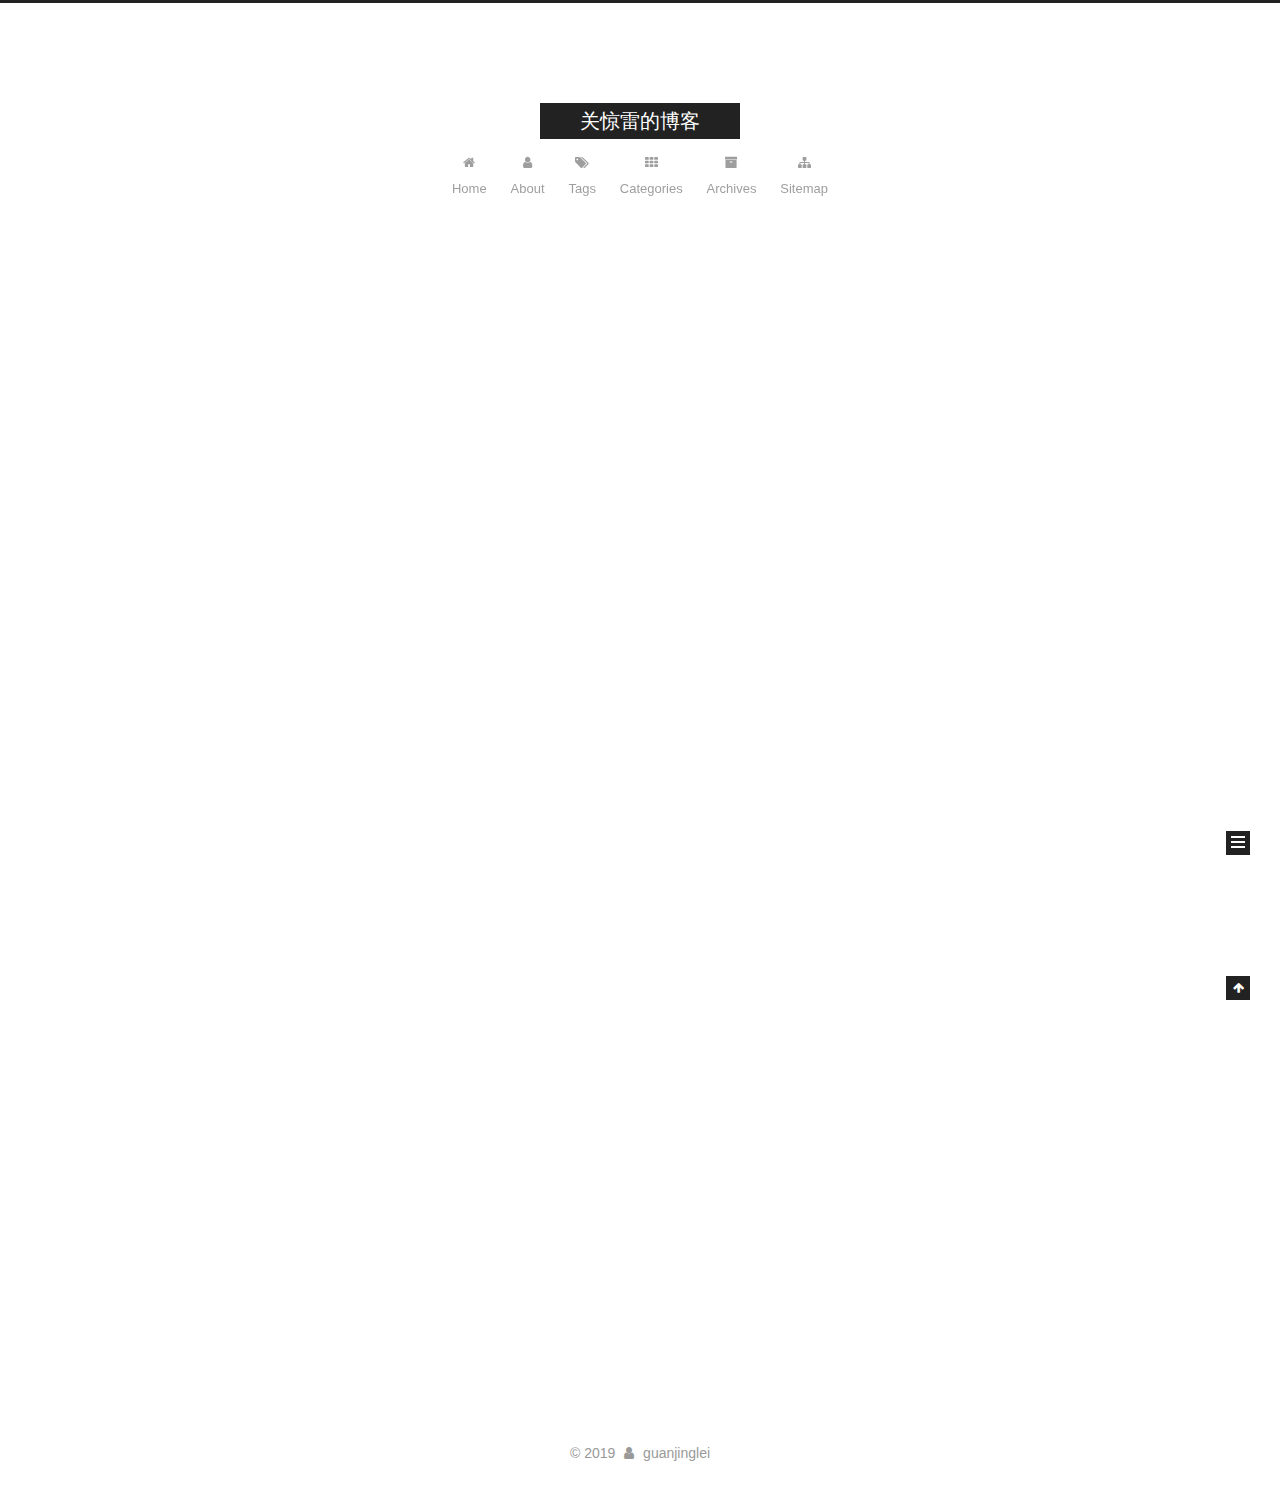
==== commit b3bfecde: "Site updated: 2019-08-22 19:37:59" ====
--- a/index.html
+++ b/index.html
@@ -269,6 +269,136 @@
   
   
   <div class="post-block">
+    <link itemprop="mainEntityOfPage" href="http://yoursite.com/2019/08/22/title- 就从这一篇先动笔写起来——#瓜尔佳小厨房#系列/">
+
+    <span hidden itemprop="author" itemscope itemtype="http://schema.org/Person">
+      <meta itemprop="name" content="guanjinglei">
+      <meta itemprop="description" content="">
+      <meta itemprop="image" content="/images/avatar.gif">
+    </span>
+
+    <span hidden itemprop="publisher" itemscope itemtype="http://schema.org/Organization">
+      <meta itemprop="name" content="关惊雷的博客">
+    </span>
+
+    
+      <header class="post-header">
+
+        
+        
+          <h1 class="post-title" itemprop="name headline">
+                
+                <a class="post-title-link" href="/2019/08/22/title- 就从这一篇先动笔写起来——#瓜尔佳小厨房#系列/" itemprop="url">Untitled</a></h1>
+        
+
+        <div class="post-meta">
+          <span class="post-time">
+            
+              <span class="post-meta-item-icon">
+                <i class="fa fa-calendar-o"></i>
+              </span>
+              
+                <span class="post-meta-item-text">Posted on</span>
+              
+              <time title="Post created" itemprop="dateCreated datePublished" datetime="2019-08-22T19:30:50+08:00">
+                2019-08-22
+              </time>
+            
+
+            
+
+            
+          </span>
+
+          
+
+          
+            
+          
+
+          
+          
+
+          
+
+          
+
+          
+
+        </div>
+      </header>
+    
+
+    
+    
+    
+    <div class="post-body" itemprop="articleBody">
+
+      
+      
+
+      
+        
+          
+            <hr>
+<p>title:就用这一篇开始吧——#瓜尔佳小厨房系列#<br>date:2018-07-21 21:16:44<br>tags:小厨房</p>
+<hr>
+<h4 id="动起来"><a href="#动起来" class="headerlink" title="动起来"></a>动起来</h4><pre><code>一直想拥有自己的博客，无奈拖延症+懒一直没有开始，琛哥帮我搭建的博客一直还停留在搭建好的样子，自己把没有开始写的原因归结为没有找到博客好的主题，今天突然就想清楚了，没有完全计划好的事，先从随笔开始写起，再不断迭代自己博客，就像迭代产品一样，先来个MVP试验起来。
+</code></pre><h4 id="瓜尔佳小厨房系列"><a href="#瓜尔佳小厨房系列" class="headerlink" title="瓜尔佳小厨房系列"></a>瓜尔佳小厨房系列</h4><pre><code>食材：土豆1个(可以换成红薯、南瓜、紫薯)、鸡蛋、玉米、青豆、洋葱丁、胡萝卜丁、彩椒丁、虾仁(任何喜欢的蔬菜和蛋白质)、芝士或酱汁(都可以灵活替换)
+步骤：
+    1.土豆上锅蒸熟压成泥，可以加牛奶或芝士拌起来，喜欢咸口可以加盐、黑胡椒之类的调味
+    2.各种蔬菜可以提前焯熟，喜欢吃脆的口感就不焯
+    3.舀一些土豆泥到模具里(麦芬盘、纸杯蛋糕杯都可以)，如果怕粘可以刷一层油或者铺油纸，调整好形状按压在四周
+    4.撒入准备的各种蔬菜丁、鸡蛋液、肉丁虾仁、芝士等等
+    5.放进预热的烤箱里，180℃，20分钟就大功告成啦
+</code></pre>
+          
+        
+      
+    </div>
+    
+    
+    
+
+    
+
+    
+
+    
+
+    <footer class="post-footer">
+      
+
+      
+
+      
+
+      
+      
+        <div class="post-eof"></div>
+      
+    </footer>
+  </div>
+  
+  
+  
+  </article>
+
+
+    
+      
+
+  
+
+  
+  
+  
+
+  <article class="post post-type-normal" itemscope itemtype="http://schema.org/Article">
+  
+  
+  
+  <div class="post-block">
     <link itemprop="mainEntityOfPage" href="http://yoursite.com/2018/07/21/开篇/">
 
     <span hidden itemprop="author" itemscope itemtype="http://schema.org/Person">
@@ -422,7 +552,7 @@
               
                 <a href="/archives/">
               
-                  <span class="site-state-item-count">1</span>
+                  <span class="site-state-item-count">2</span>
                   <span class="site-state-item-name">posts</span>
                 </a>
               </div>
--- a/css/main.css
+++ b/css/main.css
@@ -1822,7 +1822,7 @@
   width: 4px;
   height: 4px;
   border-radius: 50%;
-  background: #af5;
+  background: #ffff1a;
 }
 .links-of-blogroll {
   font-size: 13px;
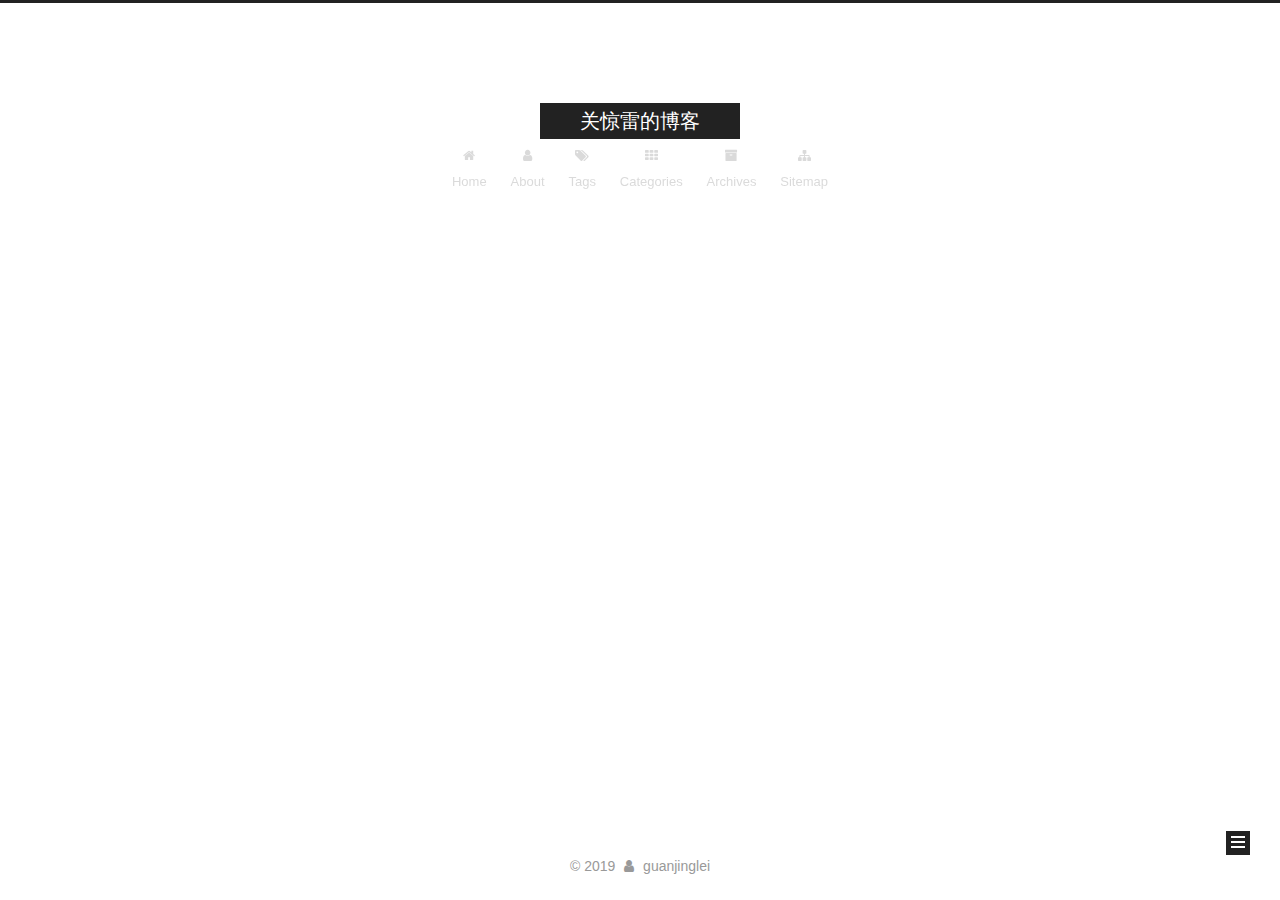
==== commit 38837619: "Site updated: 2019-08-22 19:40:12" ====
--- a/index.html
+++ b/index.html
@@ -269,136 +269,6 @@
   
   
   <div class="post-block">
-    <link itemprop="mainEntityOfPage" href="http://yoursite.com/2019/08/22/title- 就从这一篇先动笔写起来——#瓜尔佳小厨房#系列/">
-
-    <span hidden itemprop="author" itemscope itemtype="http://schema.org/Person">
-      <meta itemprop="name" content="guanjinglei">
-      <meta itemprop="description" content="">
-      <meta itemprop="image" content="/images/avatar.gif">
-    </span>
-
-    <span hidden itemprop="publisher" itemscope itemtype="http://schema.org/Organization">
-      <meta itemprop="name" content="关惊雷的博客">
-    </span>
-
-    
-      <header class="post-header">
-
-        
-        
-          <h1 class="post-title" itemprop="name headline">
-                
-                <a class="post-title-link" href="/2019/08/22/title- 就从这一篇先动笔写起来——#瓜尔佳小厨房#系列/" itemprop="url">Untitled</a></h1>
-        
-
-        <div class="post-meta">
-          <span class="post-time">
-            
-              <span class="post-meta-item-icon">
-                <i class="fa fa-calendar-o"></i>
-              </span>
-              
-                <span class="post-meta-item-text">Posted on</span>
-              
-              <time title="Post created" itemprop="dateCreated datePublished" datetime="2019-08-22T19:30:50+08:00">
-                2019-08-22
-              </time>
-            
-
-            
-
-            
-          </span>
-
-          
-
-          
-            
-          
-
-          
-          
-
-          
-
-          
-
-          
-
-        </div>
-      </header>
-    
-
-    
-    
-    
-    <div class="post-body" itemprop="articleBody">
-
-      
-      
-
-      
-        
-          
-            <hr>
-<p>title:就用这一篇开始吧——#瓜尔佳小厨房系列#<br>date:2018-07-21 21:16:44<br>tags:小厨房</p>
-<hr>
-<h4 id="动起来"><a href="#动起来" class="headerlink" title="动起来"></a>动起来</h4><pre><code>一直想拥有自己的博客，无奈拖延症+懒一直没有开始，琛哥帮我搭建的博客一直还停留在搭建好的样子，自己把没有开始写的原因归结为没有找到博客好的主题，今天突然就想清楚了，没有完全计划好的事，先从随笔开始写起，再不断迭代自己博客，就像迭代产品一样，先来个MVP试验起来。
-</code></pre><h4 id="瓜尔佳小厨房系列"><a href="#瓜尔佳小厨房系列" class="headerlink" title="瓜尔佳小厨房系列"></a>瓜尔佳小厨房系列</h4><pre><code>食材：土豆1个(可以换成红薯、南瓜、紫薯)、鸡蛋、玉米、青豆、洋葱丁、胡萝卜丁、彩椒丁、虾仁(任何喜欢的蔬菜和蛋白质)、芝士或酱汁(都可以灵活替换)
-步骤：
-    1.土豆上锅蒸熟压成泥，可以加牛奶或芝士拌起来，喜欢咸口可以加盐、黑胡椒之类的调味
-    2.各种蔬菜可以提前焯熟，喜欢吃脆的口感就不焯
-    3.舀一些土豆泥到模具里(麦芬盘、纸杯蛋糕杯都可以)，如果怕粘可以刷一层油或者铺油纸，调整好形状按压在四周
-    4.撒入准备的各种蔬菜丁、鸡蛋液、肉丁虾仁、芝士等等
-    5.放进预热的烤箱里，180℃，20分钟就大功告成啦
-</code></pre>
-          
-        
-      
-    </div>
-    
-    
-    
-
-    
-
-    
-
-    
-
-    <footer class="post-footer">
-      
-
-      
-
-      
-
-      
-      
-        <div class="post-eof"></div>
-      
-    </footer>
-  </div>
-  
-  
-  
-  </article>
-
-
-    
-      
-
-  
-
-  
-  
-  
-
-  <article class="post post-type-normal" itemscope itemtype="http://schema.org/Article">
-  
-  
-  
-  <div class="post-block">
     <link itemprop="mainEntityOfPage" href="http://yoursite.com/2018/07/21/开篇/">
 
     <span hidden itemprop="author" itemscope itemtype="http://schema.org/Person">
@@ -552,7 +422,7 @@
               
                 <a href="/archives/">
               
-                  <span class="site-state-item-count">2</span>
+                  <span class="site-state-item-count">1</span>
                   <span class="site-state-item-name">posts</span>
                 </a>
               </div>
--- a/css/main.css
+++ b/css/main.css
@@ -1822,7 +1822,7 @@
   width: 4px;
   height: 4px;
   border-radius: 50%;
-  background: #ffff1a;
+  background: #cfffff;
 }
 .links-of-blogroll {
   font-size: 13px;
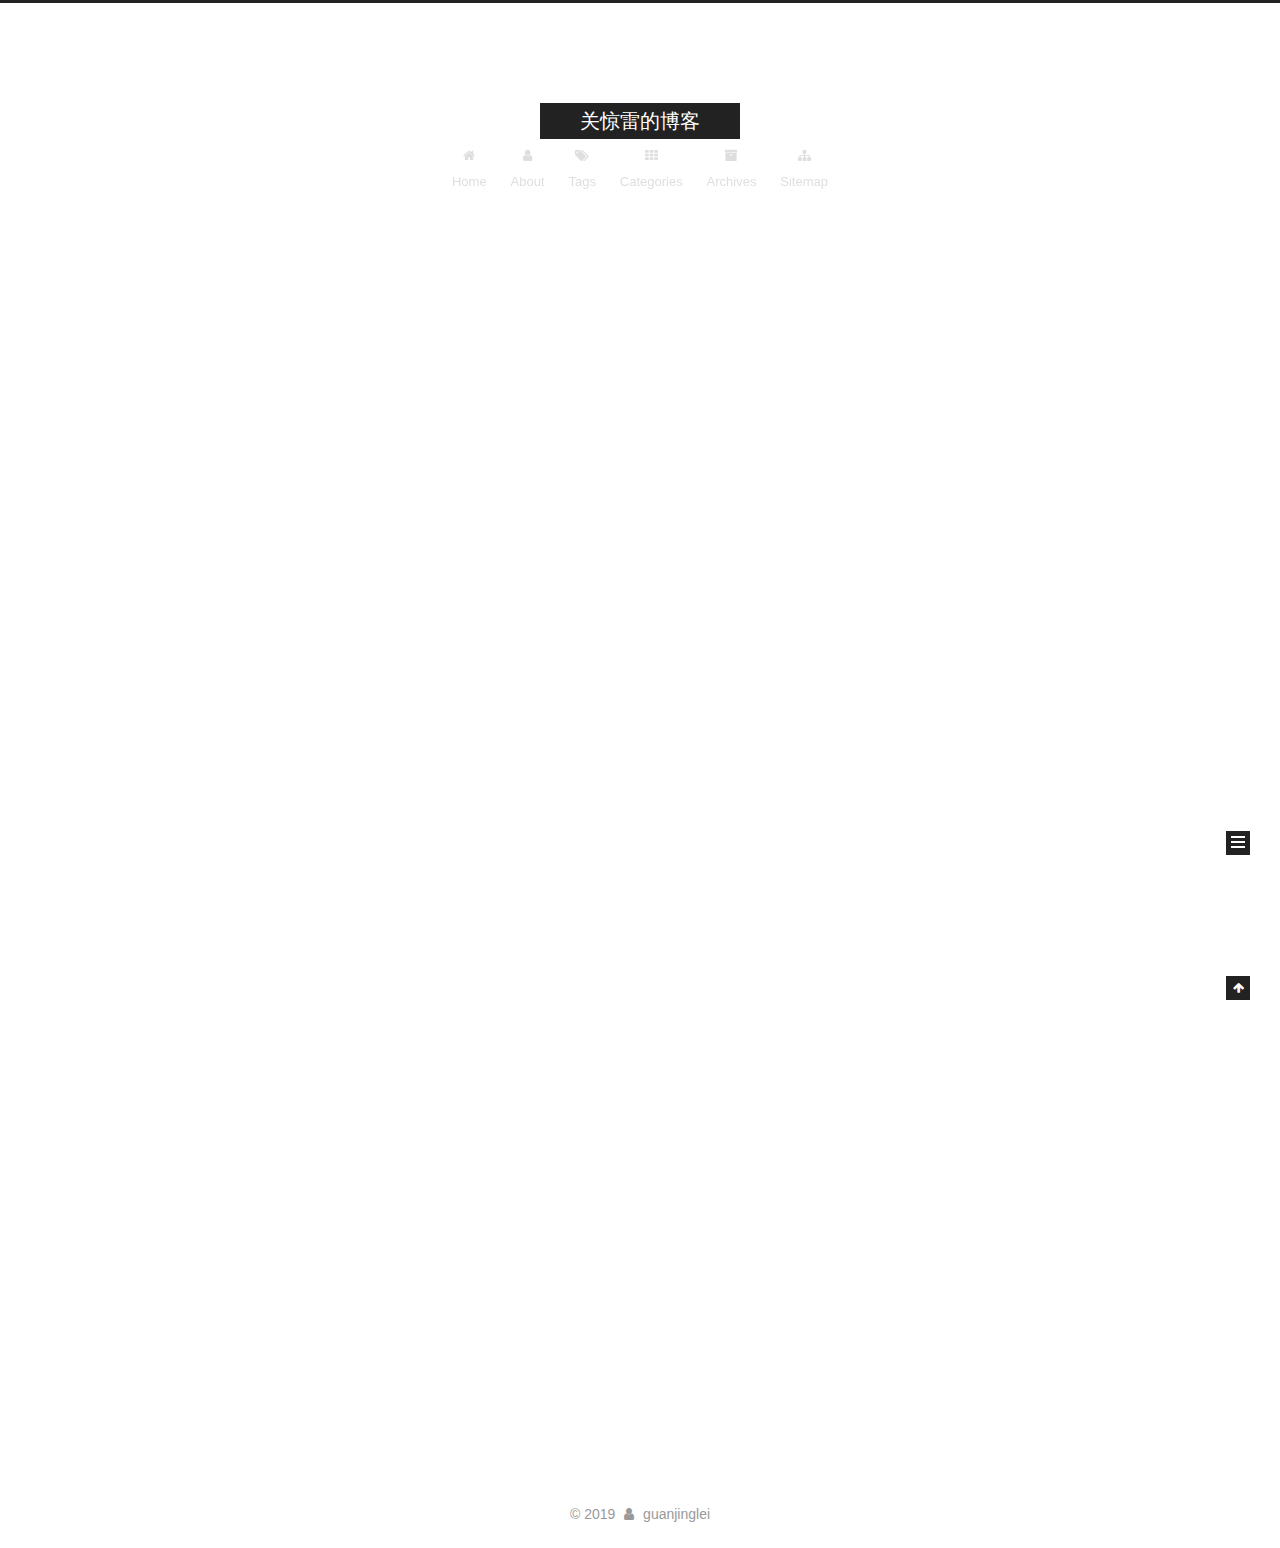
==== commit c893c5a6: "Site updated: 2019-08-22 19:46:17" ====
--- a/index.html
+++ b/index.html
@@ -269,6 +269,137 @@
   
   
   <div class="post-block">
+    <link itemprop="mainEntityOfPage" href="http://yoursite.com/2019/08/22/title- 就从这一篇先动笔写起来——#瓜尔佳小厨房#系列/">
+
+    <span hidden itemprop="author" itemscope itemtype="http://schema.org/Person">
+      <meta itemprop="name" content="guanjinglei">
+      <meta itemprop="description" content="">
+      <meta itemprop="image" content="/images/avatar.gif">
+    </span>
+
+    <span hidden itemprop="publisher" itemscope itemtype="http://schema.org/Organization">
+      <meta itemprop="name" content="关惊雷的博客">
+    </span>
+
+    
+      <header class="post-header">
+
+        
+        
+          <h1 class="post-title" itemprop="name headline">
+                
+                <a class="post-title-link" href="/2019/08/22/title- 就从这一篇先动笔写起来——#瓜尔佳小厨房#系列/" itemprop="url">Untitled</a></h1>
+        
+
+        <div class="post-meta">
+          <span class="post-time">
+            
+              <span class="post-meta-item-icon">
+                <i class="fa fa-calendar-o"></i>
+              </span>
+              
+                <span class="post-meta-item-text">Posted on</span>
+              
+              <time title="Post created" itemprop="dateCreated datePublished" datetime="2019-08-22T19:30:50+08:00">
+                2019-08-22
+              </time>
+            
+
+            
+
+            
+          </span>
+
+          
+
+          
+            
+          
+
+          
+          
+
+          
+
+          
+
+          
+
+        </div>
+      </header>
+    
+
+    
+    
+    
+    <div class="post-body" itemprop="articleBody">
+
+      
+      
+
+      
+        
+          
+            <hr>
+<p>title：就用这一篇开始吧——#瓜尔佳小厨房系列#<br>date：2019-08-22 19:46:44<br>tags：</p>
+<pre><code>- 小厨房
+</code></pre><hr>
+<h4 id="动起来"><a href="#动起来" class="headerlink" title="动起来"></a>动起来</h4><pre><code>一直想拥有自己的博客，无奈拖延症+懒一直没有开始，琛哥帮我搭建的博客一直还停留在搭建好的样子，自己把没有开始写的原因归结为没有找到博客好的主题，今天突然就想清楚了，没有完全计划好的事，先从随笔开始写起，再不断迭代自己博客，就像迭代产品一样，先来个MVP试验起来。
+</code></pre><h4 id="瓜尔佳小厨房系列"><a href="#瓜尔佳小厨房系列" class="headerlink" title="瓜尔佳小厨房系列"></a>瓜尔佳小厨房系列</h4><pre><code>食材：土豆1个(可以换成红薯、南瓜、紫薯)、鸡蛋、玉米、青豆、洋葱丁、胡萝卜丁、彩椒丁、虾仁(任何喜欢的蔬菜和蛋白质)、芝士或酱汁(都可以灵活替换)
+步骤：
+    1.土豆上锅蒸熟压成泥，可以加牛奶或芝士拌起来，喜欢咸口可以加盐、黑胡椒之类的调味
+    2.各种蔬菜可以提前焯熟，喜欢吃脆的口感就不焯
+    3.舀一些土豆泥到模具里(麦芬盘、纸杯蛋糕杯都可以)，如果怕粘可以刷一层油或者铺油纸，调整好形状按压在四周
+    4.撒入准备的各种蔬菜丁、鸡蛋液、肉丁虾仁、芝士等等
+    5.放进预热的烤箱里，180℃，20分钟就大功告成啦
+</code></pre>
+          
+        
+      
+    </div>
+    
+    
+    
+
+    
+
+    
+
+    
+
+    <footer class="post-footer">
+      
+
+      
+
+      
+
+      
+      
+        <div class="post-eof"></div>
+      
+    </footer>
+  </div>
+  
+  
+  
+  </article>
+
+
+    
+      
+
+  
+
+  
+  
+  
+
+  <article class="post post-type-normal" itemscope itemtype="http://schema.org/Article">
+  
+  
+  
+  <div class="post-block">
     <link itemprop="mainEntityOfPage" href="http://yoursite.com/2018/07/21/开篇/">
 
     <span hidden itemprop="author" itemscope itemtype="http://schema.org/Person">
@@ -422,7 +553,7 @@
               
                 <a href="/archives/">
               
-                  <span class="site-state-item-count">1</span>
+                  <span class="site-state-item-count">2</span>
                   <span class="site-state-item-name">posts</span>
                 </a>
               </div>
--- a/css/main.css
+++ b/css/main.css
@@ -1822,7 +1822,7 @@
   width: 4px;
   height: 4px;
   border-radius: 50%;
-  background: #cfffff;
+  background: #1ff;
 }
 .links-of-blogroll {
   font-size: 13px;
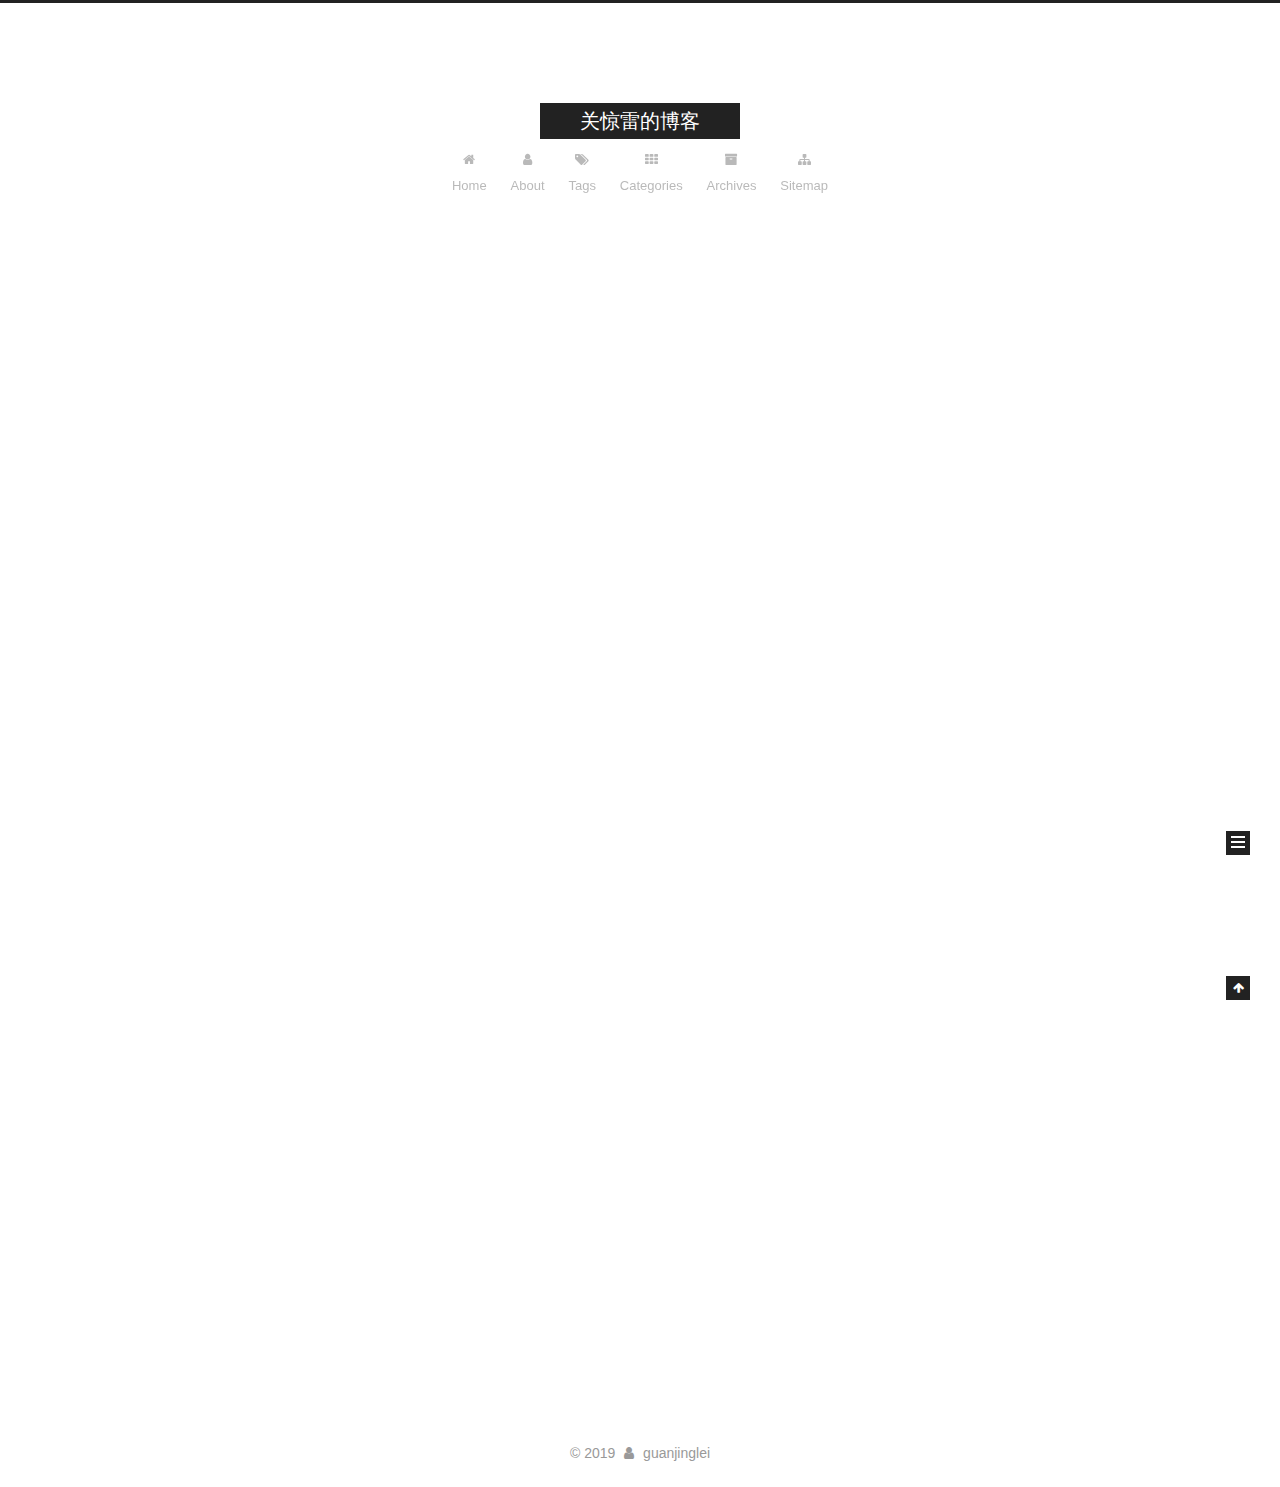
==== commit 8f6cef69: "Site updated: 2019-08-22 19:52:35" ====
--- a/index.html
+++ b/index.html
@@ -341,9 +341,8 @@
         
           
             <hr>
-<p>title：就用这一篇开始吧——#瓜尔佳小厨房系列#<br>date：2019-08-22 19:46:44<br>tags：</p>
-<pre><code>- 小厨房
-</code></pre><hr>
+<p>title：万事开头难—瓜尔佳小厨房系列<br>date：2019-08-22 19:46:44<br>tags：</p>
+<hr>
 <h4 id="动起来"><a href="#动起来" class="headerlink" title="动起来"></a>动起来</h4><pre><code>一直想拥有自己的博客，无奈拖延症+懒一直没有开始，琛哥帮我搭建的博客一直还停留在搭建好的样子，自己把没有开始写的原因归结为没有找到博客好的主题，今天突然就想清楚了，没有完全计划好的事，先从随笔开始写起，再不断迭代自己博客，就像迭代产品一样，先来个MVP试验起来。
 </code></pre><h4 id="瓜尔佳小厨房系列"><a href="#瓜尔佳小厨房系列" class="headerlink" title="瓜尔佳小厨房系列"></a>瓜尔佳小厨房系列</h4><pre><code>食材：土豆1个(可以换成红薯、南瓜、紫薯)、鸡蛋、玉米、青豆、洋葱丁、胡萝卜丁、彩椒丁、虾仁(任何喜欢的蔬菜和蛋白质)、芝士或酱汁(都可以灵活替换)
 步骤：
--- a/css/main.css
+++ b/css/main.css
@@ -1822,7 +1822,7 @@
   width: 4px;
   height: 4px;
   border-radius: 50%;
-  background: #1ff;
+  background: #712512;
 }
 .links-of-blogroll {
   font-size: 13px;
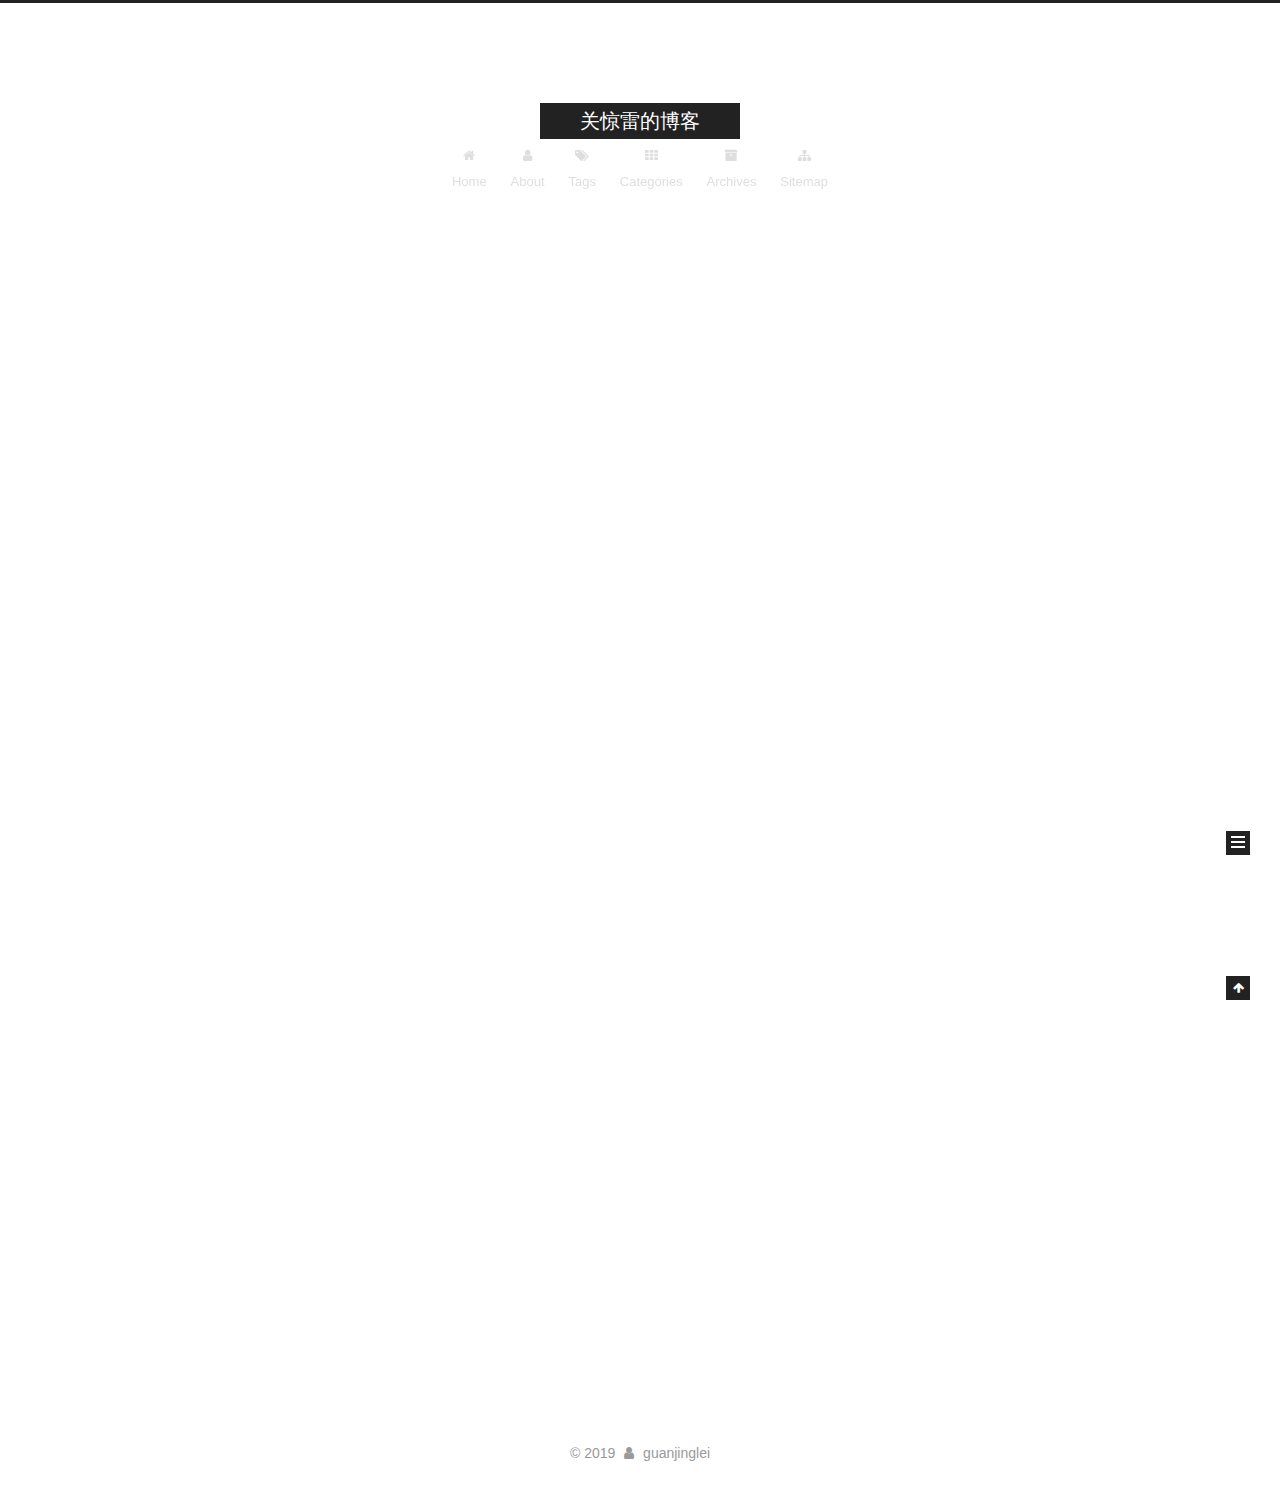
==== commit e9311a14: "Site updated: 2019-08-22 19:56:12" ====
--- a/index.html
+++ b/index.html
@@ -269,7 +269,7 @@
   
   
   <div class="post-block">
-    <link itemprop="mainEntityOfPage" href="http://yoursite.com/2019/08/22/title- 就从这一篇先动笔写起来——#瓜尔佳小厨房#系列/">
+    <link itemprop="mainEntityOfPage" href="http://yoursite.com/2019/08/22/万事开头难—瓜尔佳小厨房系列/">
 
     <span hidden itemprop="author" itemscope itemtype="http://schema.org/Person">
       <meta itemprop="name" content="guanjinglei">
@@ -288,7 +288,7 @@
         
           <h1 class="post-title" itemprop="name headline">
                 
-                <a class="post-title-link" href="/2019/08/22/title- 就从这一篇先动笔写起来——#瓜尔佳小厨房#系列/" itemprop="url">Untitled</a></h1>
+                <a class="post-title-link" href="/2019/08/22/万事开头难—瓜尔佳小厨房系列/" itemprop="url">Untitled</a></h1>
         
 
         <div class="post-meta">
--- a/css/main.css
+++ b/css/main.css
@@ -1822,7 +1822,7 @@
   width: 4px;
   height: 4px;
   border-radius: 50%;
-  background: #712512;
+  background: #91ba88;
 }
 .links-of-blogroll {
   font-size: 13px;
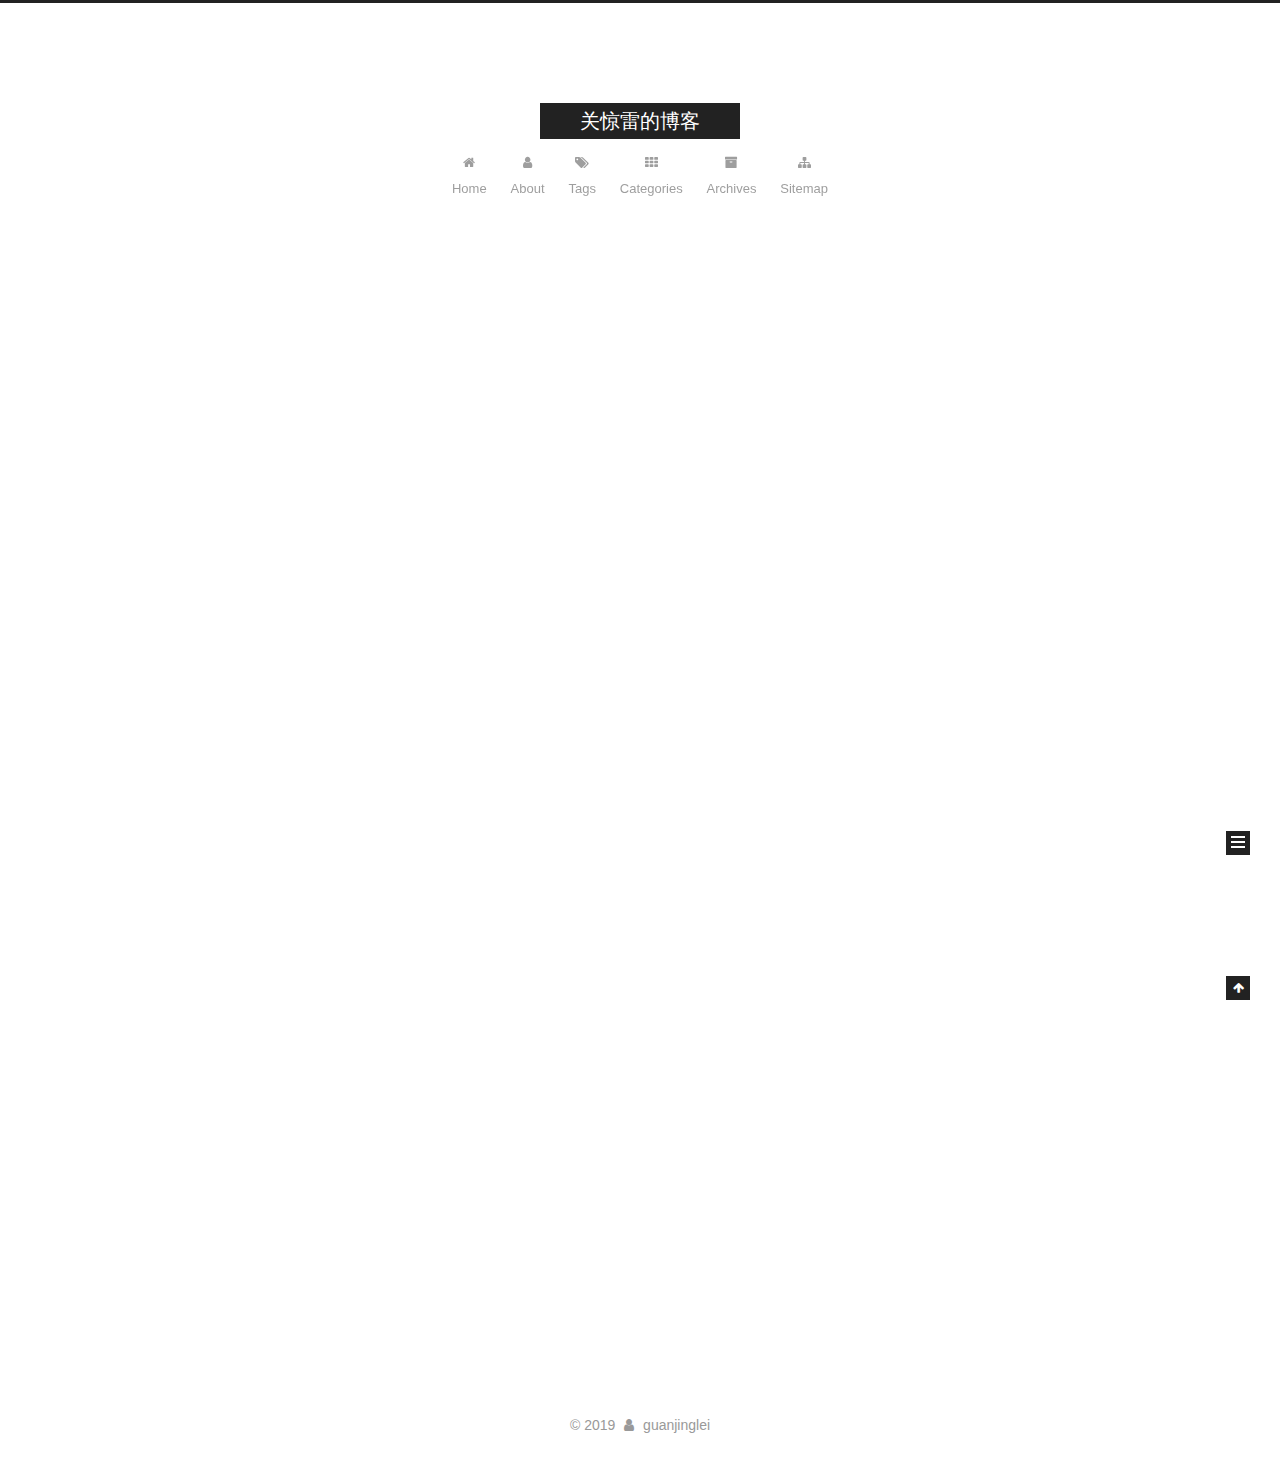
==== commit e97909ad: "Site updated: 2019-08-22 19:59:41" ====
--- a/index.html
+++ b/index.html
@@ -341,7 +341,7 @@
         
           
             <hr>
-<p>title：万事开头难—瓜尔佳小厨房系列<br>date：2019-08-22 19:46:44<br>tags：</p>
+<p>title：万事开头难—瓜尔佳小厨房系列<br>date：2019-08-22 19:46:44</p>
 <hr>
 <h4 id="动起来"><a href="#动起来" class="headerlink" title="动起来"></a>动起来</h4><pre><code>一直想拥有自己的博客，无奈拖延症+懒一直没有开始，琛哥帮我搭建的博客一直还停留在搭建好的样子，自己把没有开始写的原因归结为没有找到博客好的主题，今天突然就想清楚了，没有完全计划好的事，先从随笔开始写起，再不断迭代自己博客，就像迭代产品一样，先来个MVP试验起来。
 </code></pre><h4 id="瓜尔佳小厨房系列"><a href="#瓜尔佳小厨房系列" class="headerlink" title="瓜尔佳小厨房系列"></a>瓜尔佳小厨房系列</h4><pre><code>食材：土豆1个(可以换成红薯、南瓜、紫薯)、鸡蛋、玉米、青豆、洋葱丁、胡萝卜丁、彩椒丁、虾仁(任何喜欢的蔬菜和蛋白质)、芝士或酱汁(都可以灵活替换)
--- a/css/main.css
+++ b/css/main.css
@@ -1822,7 +1822,7 @@
   width: 4px;
   height: 4px;
   border-radius: 50%;
-  background: #91ba88;
+  background: #ffe3a6;
 }
 .links-of-blogroll {
   font-size: 13px;
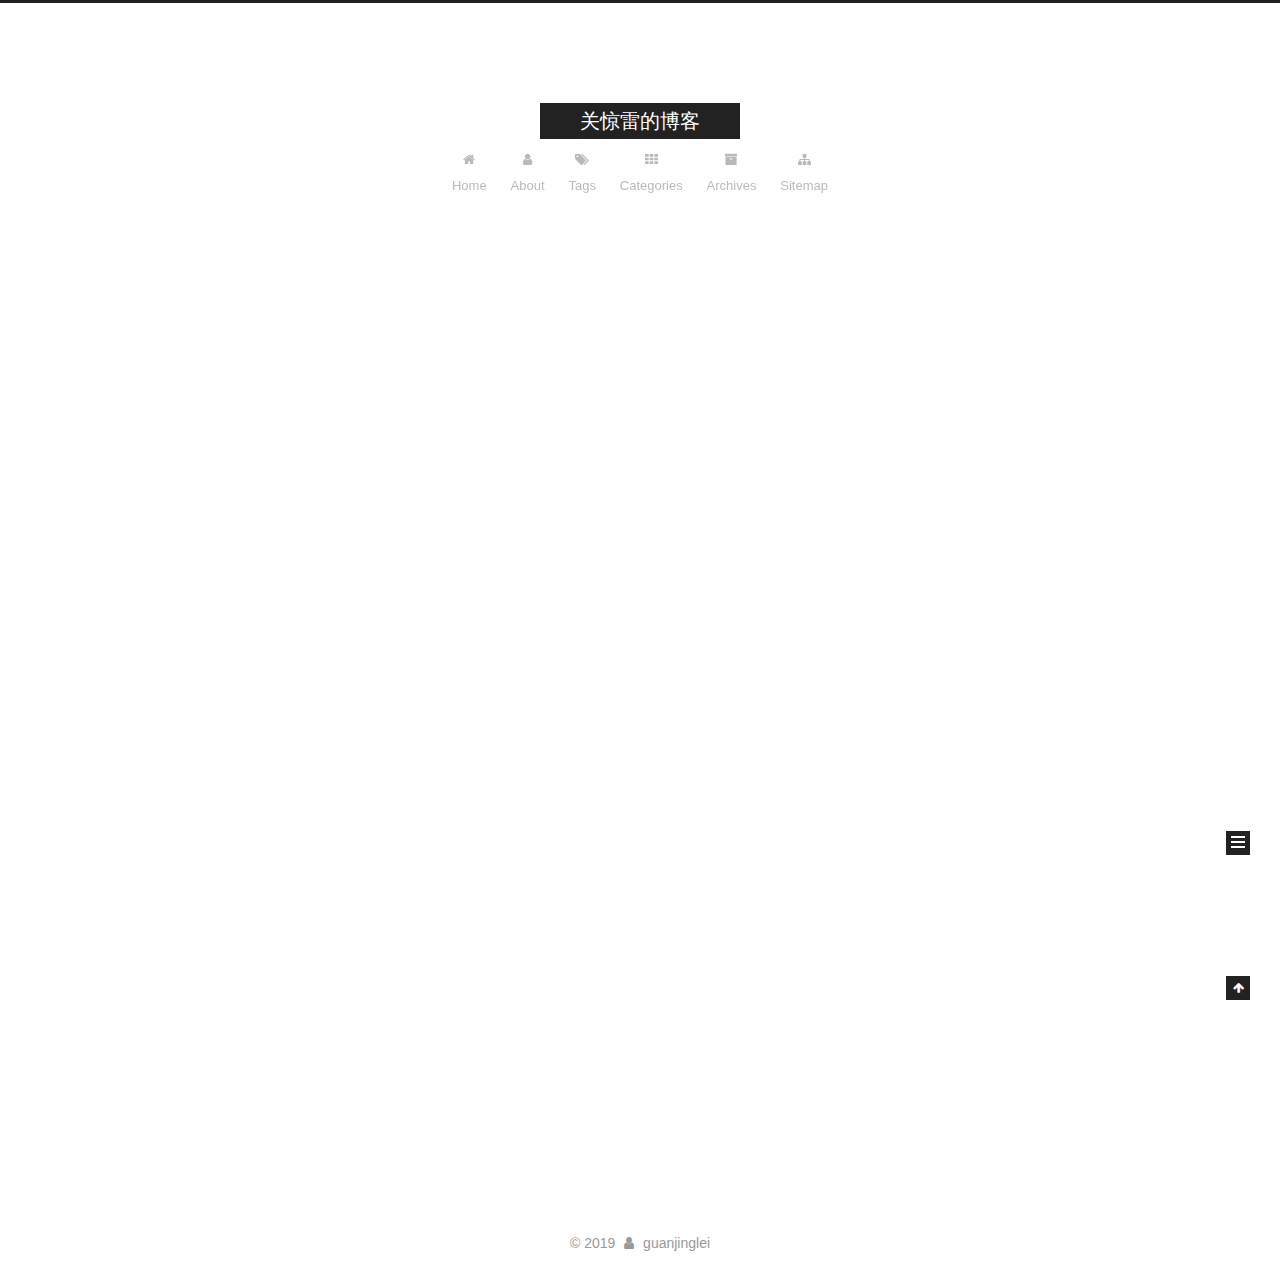
==== commit 668a1cd4: "Site updated: 2019-08-22 20:02:04" ====
--- a/index.html
+++ b/index.html
@@ -288,7 +288,7 @@
         
           <h1 class="post-title" itemprop="name headline">
                 
-                <a class="post-title-link" href="/2019/08/22/万事开头难—瓜尔佳小厨房系列/" itemprop="url">Untitled</a></h1>
+                <a class="post-title-link" href="/2019/08/22/万事开头难—瓜尔佳小厨房系列/" itemprop="url">万事开头难-瓜尔佳小厨房系列</a></h1>
         
 
         <div class="post-meta">
@@ -340,10 +340,7 @@
       
         
           
-            <hr>
-<p>title：万事开头难—瓜尔佳小厨房系列<br>date：2019-08-22 19:46:44</p>
-<hr>
-<h4 id="动起来"><a href="#动起来" class="headerlink" title="动起来"></a>动起来</h4><pre><code>一直想拥有自己的博客，无奈拖延症+懒一直没有开始，琛哥帮我搭建的博客一直还停留在搭建好的样子，自己把没有开始写的原因归结为没有找到博客好的主题，今天突然就想清楚了，没有完全计划好的事，先从随笔开始写起，再不断迭代自己博客，就像迭代产品一样，先来个MVP试验起来。
+            <h4 id="动起来"><a href="#动起来" class="headerlink" title="动起来"></a>动起来</h4><pre><code>一直想拥有自己的博客，无奈拖延症+懒一直没有开始，琛哥帮我搭建的博客一直还停留在搭建好的样子，自己把没有开始写的原因归结为没有找到博客好的主题，今天突然就想清楚了，没有完全计划好的事，先从随笔开始写起，再不断迭代自己博客，就像迭代产品一样，先来个MVP试验起来。
 </code></pre><h4 id="瓜尔佳小厨房系列"><a href="#瓜尔佳小厨房系列" class="headerlink" title="瓜尔佳小厨房系列"></a>瓜尔佳小厨房系列</h4><pre><code>食材：土豆1个(可以换成红薯、南瓜、紫薯)、鸡蛋、玉米、青豆、洋葱丁、胡萝卜丁、彩椒丁、虾仁(任何喜欢的蔬菜和蛋白质)、芝士或酱汁(都可以灵活替换)
 步骤：
     1.土豆上锅蒸熟压成泥，可以加牛奶或芝士拌起来，喜欢咸口可以加盐、黑胡椒之类的调味
--- a/css/main.css
+++ b/css/main.css
@@ -1822,7 +1822,7 @@
   width: 4px;
   height: 4px;
   border-radius: 50%;
-  background: #ffe3a6;
+  background: #3755ff;
 }
 .links-of-blogroll {
   font-size: 13px;
